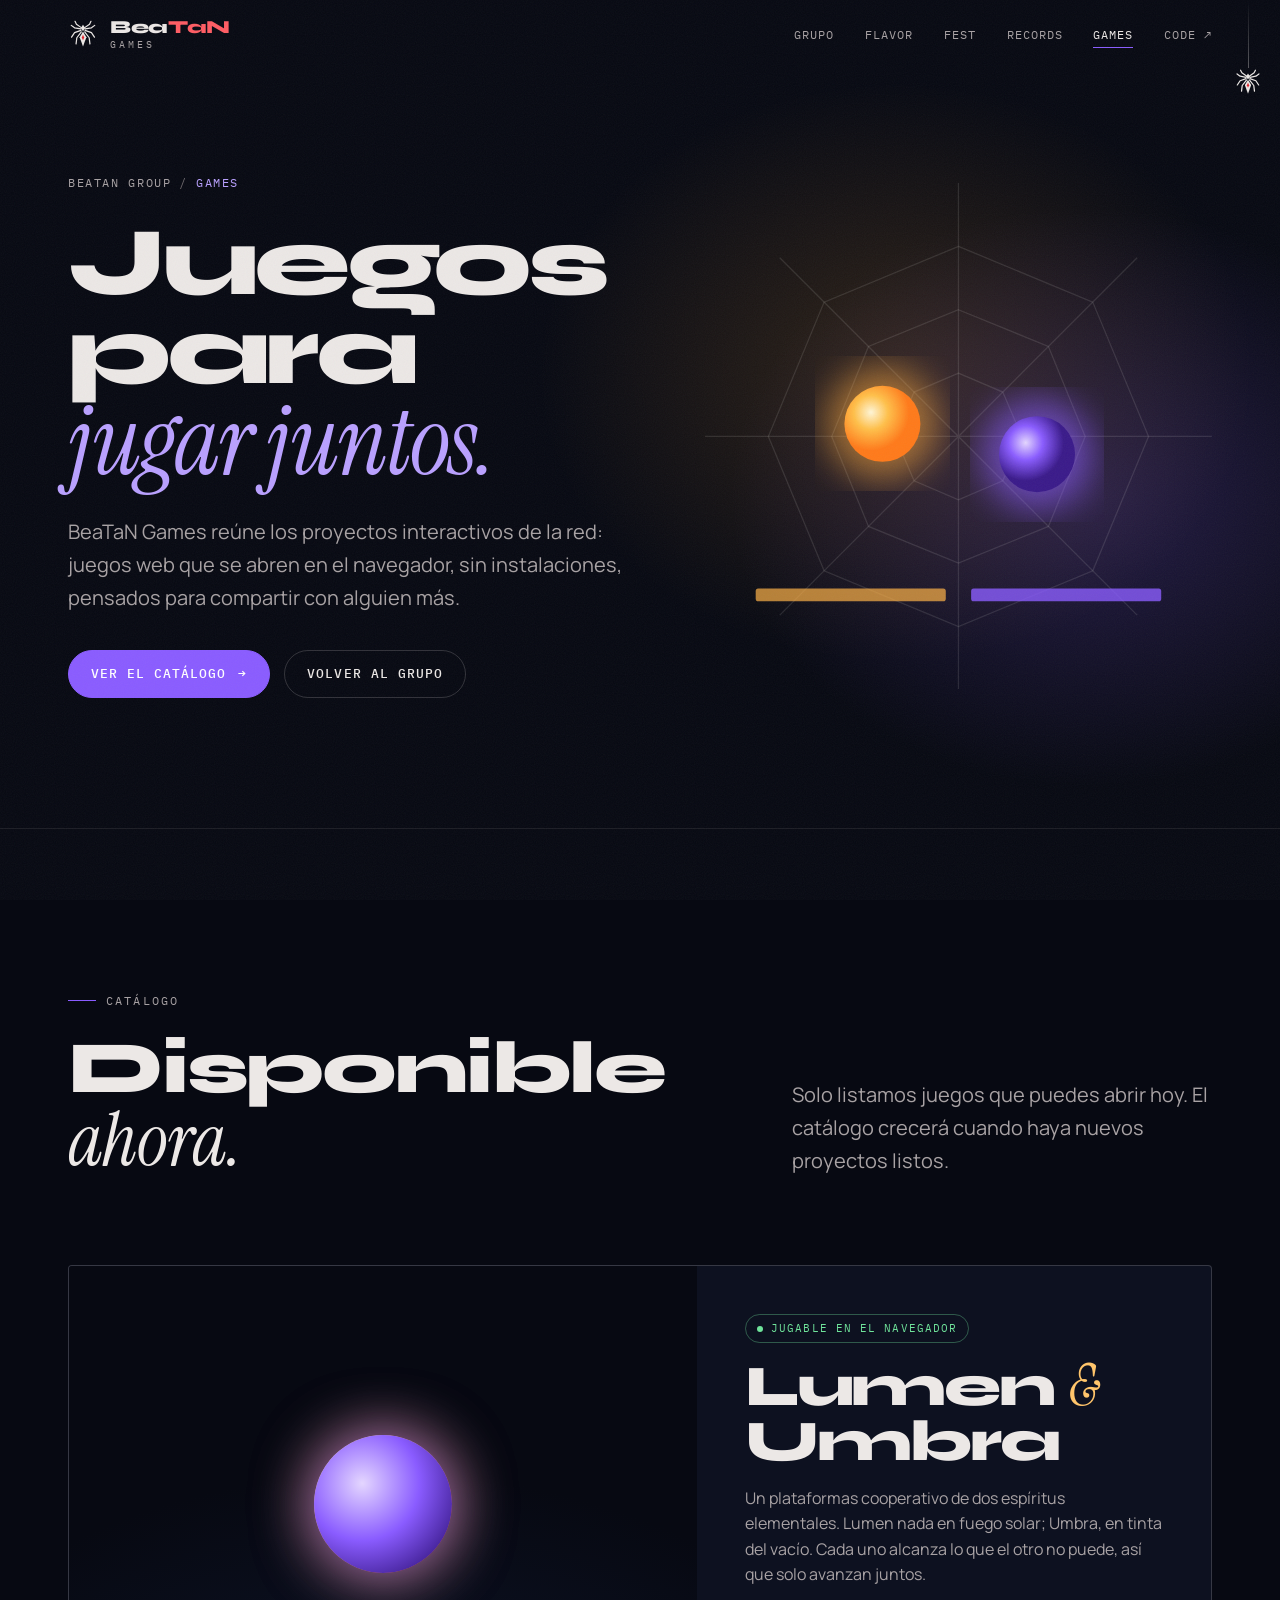
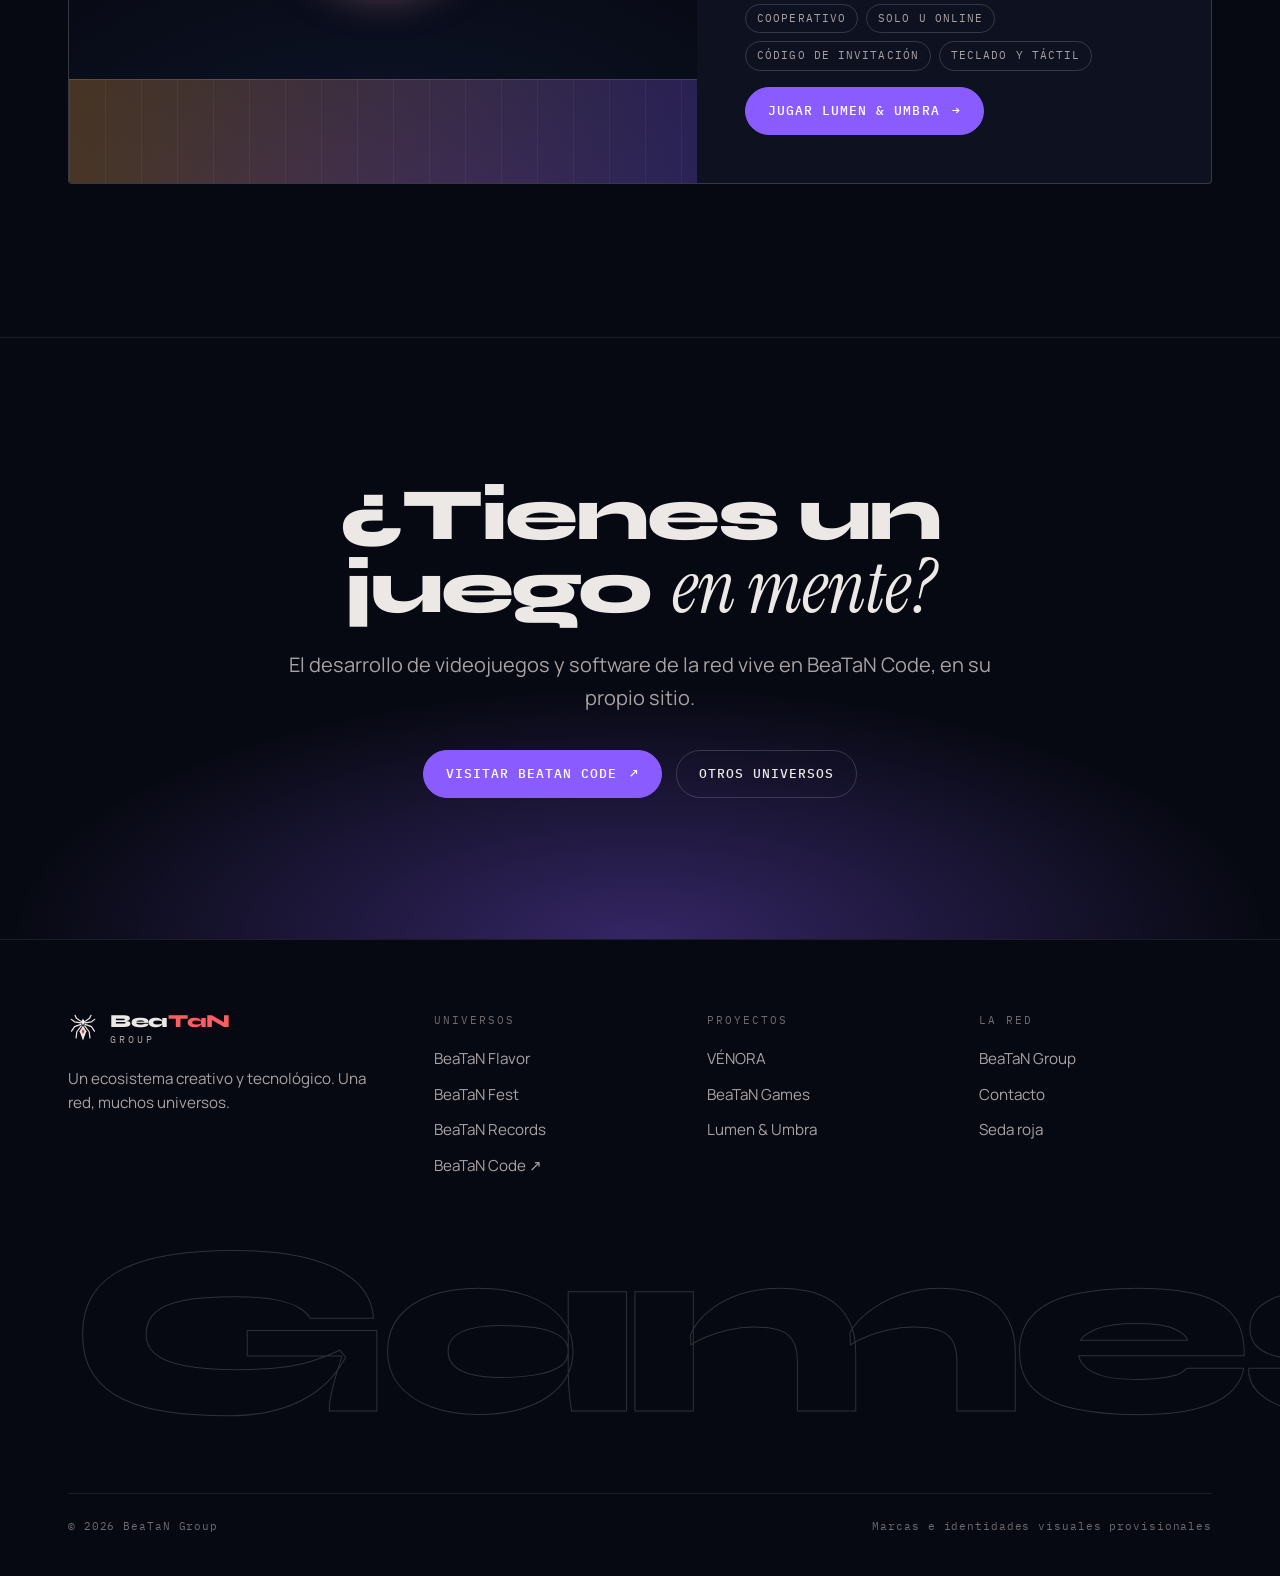
==== games/index.html @ 29fdc0ca "Feature - Landings pages" ====
<!doctype html>
<html lang="es">
<head>
  <meta charset="utf-8" />
  <meta name="viewport" content="width=device-width, initial-scale=1, viewport-fit=cover" />
  <title>BeaTaN Games — Juegos para jugar juntos</title>
  <meta name="description" content="Proyectos interactivos de la red BeaTaN. Juega Lumen &amp; Umbra, un plataformas cooperativo en el navegador, solo u online." />
  <meta name="theme-color" content="#07060a" />
  <meta name="color-scheme" content="dark" />
  <link rel="canonical" href="https://beatan.com.co/games/" />

  <meta property="og:type" content="website" />
  <meta property="og:site_name" content="BeaTaN Group" />
  <meta property="og:locale" content="es_CO" />
  <meta property="og:title" content="BeaTaN Games — Juegos para jugar juntos" />
  <meta property="og:description" content="Juegos web de la red BeaTaN: Lumen &amp; Umbra." />
  <meta property="og:url" content="https://beatan.com.co/games/" />
  <meta name="twitter:card" content="summary" />

  <link rel="icon" href="../assets/svg/favicon.svg" type="image/svg+xml" />
  <link rel="preconnect" href="https://fonts.googleapis.com" />
  <link rel="preconnect" href="https://fonts.gstatic.com" crossorigin />
  <link rel="stylesheet" href="https://fonts.googleapis.com/css2?family=IBM+Plex+Mono:wght@400;500&family=Instrument+Serif:ital@0;1&family=Manrope:wght@400;500;600&family=Syne:wght@700;800&display=swap" />
  <link rel="stylesheet" href="../assets/css/beatan.css" />
  <link rel="stylesheet" href="../assets/css/brand.css" />
  <script defer src="../assets/js/beatan.js"></script>
</head>
<body class="bt-grain" data-brand="games">
  <a class="bt-skip" href="#contenido">Saltar al contenido</a>

  <header class="bt-header">
    <div class="bt-wrap bt-header__inner">
      <a class="bt-brand" href="../" aria-label="BeaTaN Group, inicio">
        <svg class="bt-brand__mark" viewBox="0 0 32 32" aria-hidden="true" focusable="false"><g fill="none" stroke="currentColor" stroke-width="1.3" stroke-linecap="round" stroke-linejoin="round"><path d="M14.2 9.2 9 5.5 7.5 2.5M13.8 10.6 7 9.4 3.5 6.8M13.8 12.2 7 14.6 3.8 19.4M14.2 13.8 9.4 20 8.6 26.5M17.8 9.2 23 5.5 24.5 2.5M18.2 10.6 25 9.4 28.5 6.8M18.2 12.2 25 14.6 28.2 19.4M17.8 13.8 22.6 20 23.4 26.5"/></g><path fill="currentColor" d="M16 6.2 18.3 9.6 16 13 13.7 9.6Z"/><path fill="currentColor" d="M16 13.4 19.6 19.4 16 29.4 12.4 19.4Z"/><path fill="#e3262f" d="M16 16.8 17.3 19.6 16 22.6 14.7 19.6Z"/></svg>
        <span class="bt-brand__word">Bea<b>TaN</b><span class="bt-brand__sub">GAMES</span></span>
      </a>
      <nav class="bt-nav" aria-label="Principal">
        <button class="bt-nav__toggle" type="button" aria-expanded="false" aria-controls="bt-menu">
          <span class="bt-nav__toggle-lines" aria-hidden="true"><span></span><span></span></span>
          Menú
        </button>
        <ul class="bt-nav__list" id="bt-menu">
          <li><a class="bt-nav__link" href="../">Grupo</a></li>
          <li><a class="bt-nav__link" href="../flavor/">Flavor</a></li>
          <li><a class="bt-nav__link" href="../fest/">Fest</a></li>
          <li><a class="bt-nav__link" href="../records/">Records</a></li>
          <li><a class="bt-nav__link" href="../games/" aria-current="page">Games</a></li>
          <li><a class="bt-nav__link" href="https://beatancode.com/master/index.html" target="_blank" rel="noopener noreferrer">Code ↗<span class="bt-sr-only"> (se abre en una pestaña nueva)</span></a></li>
        </ul>
      </nav>
    </div>
  </header>

  <div class="bt-dangler">
    <div class="bt-dangler__thread"></div>
    <button class="bt-dangler__spider" type="button" aria-label="Una pequeña araña cuelga de su hilo. Tócala.">
      <svg viewBox="0 0 32 32" aria-hidden="true" focusable="false"><g fill="none" stroke="currentColor" stroke-width="1.4" stroke-linecap="round" stroke-linejoin="round"><path d="M14.2 9.2 9 5.5 7.5 2.5M13.8 10.6 7 9.4 3.5 6.8M13.8 12.2 7 14.6 3.8 19.4M14.2 13.8 9.4 20 8.6 26.5M17.8 9.2 23 5.5 24.5 2.5M18.2 10.6 25 9.4 28.5 6.8M18.2 12.2 25 14.6 28.2 19.4M17.8 13.8 22.6 20 23.4 26.5"/></g><path fill="currentColor" d="M16 6.2 18.3 9.6 16 13 13.7 9.6Z"/><path fill="currentColor" d="M16 13.4 19.6 19.4 16 29.4 12.4 19.4Z"/><path fill="#e3262f" d="M16 16.8 17.3 19.6 16 22.6 14.7 19.6Z"/></svg>
    </button>
  </div>

  <main id="contenido">
    <section class="bt-sub-hero bt-games-hero" aria-labelledby="hero-title">
      <div class="bt-wrap bt-sub-hero__grid">
        <div>
          <ol class="bt-crumbs" aria-label="Ruta">
            <li><a href="../">BeaTaN Group</a></li>
            <li><span aria-current="page">Games</span></li>
          </ol>
          <h1 class="bt-sub-hero__title" id="hero-title">Juegos para <em>jugar juntos.</em></h1>
          <p class="bt-lead">
            BeaTaN Games reúne los proyectos interactivos de la red: juegos web que se abren en el navegador,
            sin instalaciones, pensados para compartir con alguien más.
          </p>
          <div class="bt-sub-hero__actions">
            <a class="bt-btn bt-btn--solid" href="#catalogo">Ver el catálogo <span class="bt-btn__arrow" aria-hidden="true">→</span></a>
            <a class="bt-btn" href="../">Volver al grupo</a>
          </div>
        </div>
        <div class="bt-sub-hero__art">
          <svg class="bt-pixelweb" viewBox="0 0 400 400" role="img" aria-label="Dos espíritus, uno dorado y otro violeta, sobre una red">
            <defs>
              <radialGradient id="gl" cx=".35" cy=".35"><stop offset="0" stop-color="#fff6d6"/><stop offset=".45" stop-color="#ffc04a"/><stop offset="1" stop-color="#ff7a1a"/></radialGradient>
              <radialGradient id="gu" cx=".35" cy=".35"><stop offset="0" stop-color="#e4d6ff"/><stop offset=".45" stop-color="#8a5cff"/><stop offset="1" stop-color="#3a1a8a"/></radialGradient>
              <filter id="blur"><feGaussianBlur stdDeviation="14"/></filter>
            </defs>
            <g fill="none" stroke="rgba(236,232,230,.12)" stroke-width="1">
              <path d="M200 200 200 0M200 200 341 59M200 200 400 200M200 200 341 341M200 200 200 400M200 200 59 341M200 200 0 200M200 200 59 59"/>
              <polygon points="200,150 235,165 250,200 235,235 200,250 165,235 150,200 165,165"/>
              <polygon points="200,100 271,129 300,200 271,271 200,300 129,271 100,200 129,129"/>
              <polygon points="200,50 306,94 350,200 306,306 200,350 94,306 50,200 94,94"/>
            </g>
            <circle class="lumen" cx="140" cy="190" r="44" fill="#ffaa3c" opacity=".55" filter="url(#blur)"/>
            <circle class="umbra" cx="262" cy="214" r="44" fill="#8a5cff" opacity=".6" filter="url(#blur)"/>
            <circle class="lumen" cx="140" cy="190" r="30" fill="url(#gl)"/>
            <circle class="umbra" cx="262" cy="214" r="30" fill="url(#gu)"/>
            <rect x="40" y="320" width="150" height="10" rx="2" fill="#ffb347" opacity=".7"/>
            <rect x="210" y="320" width="150" height="10" rx="2" fill="#8a5cff" opacity=".8"/>
          </svg>
        </div>
      </div>
    </section>

    <section class="bt-section bt-divider" id="catalogo" aria-labelledby="catalogo-title">
      <div class="bt-wrap">
        <div class="bt-sec-head">
          <div>
            <p class="bt-eyebrow bt-reveal">Catálogo</p>
            <h2 class="bt-h2 bt-reveal" id="catalogo-title">Disponible<br /><em>ahora.</em></h2>
          </div>
          <p class="bt-lead bt-reveal">Solo listamos juegos que puedes abrir hoy. El catálogo crecerá cuando haya nuevos proyectos listos.</p>
        </div>

        <article class="bt-game bt-reveal" aria-labelledby="lumen-title">
          <div class="bt-game__art" aria-hidden="true">
            <span class="bt-game__orb bt-game__orb--lumen"></span>
            <span class="bt-game__orb bt-game__orb--umbra"></span>
            <span class="bt-game__ground"></span>
          </div>
          <div class="bt-game__body">
            <span class="bt-chip bt-chip--live">Jugable en el navegador</span>
            <h3 class="bt-game__title" id="lumen-title">Lumen <em>&amp;</em> Umbra</h3>
            <p class="bt-game__desc">
              Un plataformas cooperativo de dos espíritus elementales. Lumen nada en fuego solar; Umbra, en tinta del vacío.
              Cada uno alcanza lo que el otro no puede, así que solo avanzan juntos.
            </p>
            <ul class="bt-game__tags" role="list">
              <li>Cooperativo</li>
              <li>Solo u online</li>
              <li>Código de invitación</li>
              <li>Teclado y táctil</li>
            </ul>
            <div><a class="bt-btn bt-btn--solid" href="fireandwater/">Jugar Lumen &amp; Umbra <span class="bt-btn__arrow" aria-hidden="true">→</span></a></div>
          </div>
        </article>
      </div>
    </section>

    <section class="bt-cta-band" aria-labelledby="cta-title">
      <div class="bt-wrap">
        <h2 class="bt-h2 bt-reveal" id="cta-title">¿Tienes un juego <em>en mente?</em></h2>
        <p class="bt-lead bt-reveal">El desarrollo de videojuegos y software de la red vive en BeaTaN Code, en su propio sitio.</p>
        <div class="bt-cta-band__actions bt-reveal">
          <a class="bt-btn bt-btn--solid" href="https://beatancode.com/master/index.html" target="_blank" rel="noopener noreferrer">Visitar BeaTaN Code <span class="bt-btn__arrow bt-btn__arrow--ne" aria-hidden="true">↗</span><span class="bt-sr-only"> (se abre en una pestaña nueva)</span></a>
          <a class="bt-btn" href="../#universos">Otros universos</a>
        </div>
      </div>
    </section>
  </main>

  <footer class="bt-footer">
    <div class="bt-wrap">
      <div class="bt-footer__grid">
        <div>
          <a class="bt-brand" href="../" aria-label="BeaTaN Group, inicio">
            <svg class="bt-brand__mark" viewBox="0 0 32 32" aria-hidden="true" focusable="false"><g fill="none" stroke="currentColor" stroke-width="1.3" stroke-linecap="round" stroke-linejoin="round"><path d="M14.2 9.2 9 5.5 7.5 2.5M13.8 10.6 7 9.4 3.5 6.8M13.8 12.2 7 14.6 3.8 19.4M14.2 13.8 9.4 20 8.6 26.5M17.8 9.2 23 5.5 24.5 2.5M18.2 10.6 25 9.4 28.5 6.8M18.2 12.2 25 14.6 28.2 19.4M17.8 13.8 22.6 20 23.4 26.5"/></g><path fill="currentColor" d="M16 6.2 18.3 9.6 16 13 13.7 9.6Z"/><path fill="currentColor" d="M16 13.4 19.6 19.4 16 29.4 12.4 19.4Z"/><path fill="#e3262f" d="M16 16.8 17.3 19.6 16 22.6 14.7 19.6Z"/></svg>
            <span class="bt-brand__word">Bea<b>TaN</b><span class="bt-brand__sub">GROUP</span></span>
          </a>
          <p class="bt-footer__note">Un ecosistema creativo y tecnológico. Una red, muchos universos.</p>
        </div>
        <div>
          <p class="bt-footer__title">Universos</p>
          <ul class="bt-footer__list">
            <li><a href="../flavor/">BeaTaN Flavor</a></li>
            <li><a href="../fest/">BeaTaN Fest</a></li>
            <li><a href="../records/">BeaTaN Records</a></li>
            <li><a href="https://beatancode.com/master/index.html" target="_blank" rel="noopener noreferrer">BeaTaN Code ↗<span class="bt-sr-only"> (se abre en una pestaña nueva)</span></a></li>
          </ul>
        </div>
        <div>
          <p class="bt-footer__title">Proyectos</p>
          <ul class="bt-footer__list">
            <li><a href="../records/venora/">VÉNORA</a></li>
            <li><a href="../games/">BeaTaN Games</a></li>
            <li><a href="../games/fireandwater/">Lumen &amp; Umbra</a></li>
          </ul>
        </div>
        <div>
          <p class="bt-footer__title">La red</p>
          <ul class="bt-footer__list">
            <li><a href="../">BeaTaN Group</a></li>
            <li><a href="../#contacto">Contacto</a></li>
            <li><button class="bt-silk-btn" type="button" data-bt-silk-toggle aria-pressed="false">Seda roja</button></li>
          </ul>
        </div>
      </div>
      <p class="bt-footer__giant" aria-hidden="true">Games</p>
      <div class="bt-footer__bottom">
        <span>© <span data-bt-year>2026</span> BeaTaN Group</span>
        <span>Marcas e identidades visuales provisionales</span>
      </div>
    </div>
  </footer>
</body>
</html>
---- assets/css/beatan.css ----
/* ==========================================================================
   BeaTaN Group — sistema de diseño compartido
   Solo lo usan las landings nuevas (raíz, /flavor, /fest, /records, /games).
   Vénora y Lumen & Umbra NO cargan este archivo.
   Todas las clases propias llevan prefijo `bt-`.
   ========================================================================== */

:root {
  color-scheme: dark;

  /* Paleta base */
  --bt-ink: #07060a;
  --bt-ink-2: #0d0c11;
  --bt-graphite: #141318;
  --bt-graphite-2: #1d1c22;
  --bt-line: rgba(236, 232, 230, 0.09);
  --bt-line-strong: rgba(236, 232, 230, 0.18);
  --bt-text: #ece8e6;
  --bt-muted: #a8a2a4;
  --bt-faint: #6f6a6d;
  --bt-red: #e3262f;
  --bt-red-deep: #7d0c14;
  --bt-red-text: #ff5c63; /* rojo apto para texto sobre negro (≥ 4.5:1) */

  /* Acento por marca (las páginas lo sobrescriben) */
  --bt-accent: var(--bt-red);
  --bt-accent-text: var(--bt-red-text);
  --bt-accent-glow: rgba(227, 38, 47, 0.35);

  /* Tipografía */
  --bt-display: "Syne", "Arial Black", system-ui, sans-serif;
  --bt-serif: "Instrument Serif", Georgia, "Times New Roman", serif;
  --bt-sans: "Manrope", system-ui, -apple-system, "Segoe UI", sans-serif;
  --bt-mono: "IBM Plex Mono", ui-monospace, "Cascadia Mono", Consolas, monospace;

  /* Ritmo */
  --bt-gutter: clamp(16px, 4vw, 48px);
  --bt-max: 1240px;
  --bt-radius: 4px;
  --bt-ease: cubic-bezier(0.22, 1, 0.36, 1);
  --bt-header-h: 68px;
}

/* --------------------------------------------------------------------------
   Reset mínimo
   -------------------------------------------------------------------------- */
*,
*::before,
*::after { box-sizing: border-box; }

html {
  -webkit-text-size-adjust: 100%;
  text-size-adjust: 100%;
  scroll-behavior: smooth;
  scroll-padding-top: calc(var(--bt-header-h) + 16px);
}

body {
  margin: 0;
  min-height: 100vh;
  background: var(--bt-ink);
  color: var(--bt-text);
  font-family: var(--bt-sans);
  font-size: 1rem;
  line-height: 1.6;
  -webkit-font-smoothing: antialiased;
  overflow-x: hidden;
}

img, svg, canvas, video { display: block; max-width: 100%; }
img { height: auto; }
a { color: inherit; }
button { font: inherit; color: inherit; }
h1, h2, h3, h4, p, ul, ol, figure, blockquote { margin: 0; }
ul[role="list"], ol[role="list"] { list-style: none; padding: 0; }

::selection { background: var(--bt-accent); color: #fff; }

/* Foco visible y consistente */
:focus-visible {
  outline: 2px solid var(--bt-accent-text);
  outline-offset: 3px;
  border-radius: 2px;
}

.bt-sr-only {
  position: absolute !important;
  width: 1px; height: 1px;
  padding: 0; margin: -1px;
  overflow: hidden; clip: rect(0 0 0 0);
  white-space: nowrap; border: 0;
}

.bt-skip {
  position: fixed;
  top: 12px; left: 12px;
  z-index: 100;
  padding: 10px 16px;
  background: var(--bt-text);
  color: var(--bt-ink);
  font-weight: 600;
  text-decoration: none;
  transform: translateY(-160%);
  transition: transform 0.2s var(--bt-ease);
}
.bt-skip:focus { transform: none; }

/* Grano fotográfico muy sutil sobre todo el documento */
.bt-grain::after {
  content: "";
  position: fixed;
  inset: 0;
  pointer-events: none;
  z-index: 90;
  opacity: 0.05;
  background-image: url("data:image/svg+xml,%3Csvg xmlns='http://www.w3.org/2000/svg' width='160' height='160'%3E%3Cfilter id='n'%3E%3CfeTurbulence type='fractalNoise' baseFrequency='.9' numOctaves='2' stitchTiles='stitch'/%3E%3C/filter%3E%3Crect width='100%25' height='100%25' filter='url(%23n)'/%3E%3C/svg%3E");
}

/* --------------------------------------------------------------------------
   Layout
   -------------------------------------------------------------------------- */
.bt-wrap {
  width: 100%;
  max-width: var(--bt-max);
  margin-inline: auto;
  padding-inline: var(--bt-gutter);
}

.bt-section {
  position: relative;
  padding-block: clamp(80px, 12vw, 160px);
}

.bt-eyebrow {
  display: inline-flex;
  align-items: center;
  gap: 10px;
  font-family: var(--bt-mono);
  font-size: 0.75rem;
  letter-spacing: 0.18em;
  text-transform: uppercase;
  color: var(--bt-muted);
}
.bt-eyebrow::before {
  content: "";
  width: 28px;
  height: 1px;
  background: var(--bt-accent);
}

.bt-h2 {
  font-family: var(--bt-display);
  font-weight: 800;
  font-size: clamp(2.2rem, 6vw, 4.6rem);
  line-height: 0.98;
  letter-spacing: -0.03em;
  text-wrap: balance;
}
.bt-h2 em,
.bt-serif {
  font-family: var(--bt-serif);
  font-style: italic;
  font-weight: 400;
  letter-spacing: -0.01em;
}

.bt-lead {
  font-size: clamp(1.05rem, 1.6vw, 1.25rem);
  line-height: 1.65;
  color: var(--bt-muted);
  max-width: 60ch;
  text-wrap: pretty;
}

/* --------------------------------------------------------------------------
   Cabecera
   -------------------------------------------------------------------------- */
.bt-header {
  position: fixed;
  inset: 0 0 auto;
  z-index: 50;
  height: var(--bt-header-h);
  display: flex;
  align-items: center;
  transition: background-color 0.3s, border-color 0.3s, backdrop-filter 0.3s;
  border-bottom: 1px solid transparent;
}
.bt-header.is-scrolled {
  background: rgba(7, 6, 10, 0.78);
  -webkit-backdrop-filter: blur(14px) saturate(140%);
  backdrop-filter: blur(14px) saturate(140%);
  border-bottom-color: var(--bt-line);
}
.bt-header__inner {
  display: flex;
  align-items: center;
  justify-content: space-between;
  gap: 24px;
}

.bt-brand {
  display: inline-flex;
  align-items: center;
  gap: 12px;
  text-decoration: none;
  flex-shrink: 0;
}
.bt-brand__mark {
  width: 30px;
  height: 30px;
  color: var(--bt-text);
  transition: transform 0.6s var(--bt-ease);
}
.bt-brand:hover .bt-brand__mark { transform: translateY(2px) rotate(-6deg); }
.bt-brand__word {
  font-family: var(--bt-display);
  font-weight: 800;
  font-size: 1.15rem;
  letter-spacing: -0.02em;
  line-height: 1;
}
.bt-brand__word b { color: var(--bt-red-text); font-weight: 800; }
.bt-brand__sub {
  display: block;
  font-family: var(--bt-mono);
  font-weight: 400;
  font-size: 0.6rem;
  letter-spacing: 0.32em;
  color: var(--bt-muted);
  margin-top: 4px;
}

.bt-nav__list {
  display: flex;
  align-items: center;
  gap: clamp(14px, 2.4vw, 32px);
  list-style: none;
  margin: 0;
  padding: 0;
}
.bt-nav__link {
  position: relative;
  font-family: var(--bt-mono);
  font-size: 0.78rem;
  letter-spacing: 0.08em;
  text-transform: uppercase;
  text-decoration: none;
  color: var(--bt-muted);
  padding-block: 8px;
  transition: color 0.2s;
}
.bt-nav__link::after {
  content: "";
  position: absolute;
  left: 0; right: 0; bottom: 2px;
  height: 1px;
  background: var(--bt-accent);
  transform: scaleX(0);
  transform-origin: right;
  transition: transform 0.35s var(--bt-ease);
}
.bt-nav__link:hover,
.bt-nav__link[aria-current="page"] { color: var(--bt-text); }
.bt-nav__link:hover::after,
.bt-nav__link[aria-current="page"]::after { transform: scaleX(1); transform-origin: left; }

.bt-nav__toggle {
  display: none;
  align-items: center;
  gap: 10px;
  background: none;
  border: 1px solid var(--bt-line-strong);
  border-radius: 999px;
  padding: 8px 14px;
  font-family: var(--bt-mono);
  font-size: 0.72rem;
  letter-spacing: 0.12em;
  text-transform: uppercase;
  cursor: pointer;
}
.bt-nav__toggle-lines { display: grid; gap: 4px; width: 14px; }
.bt-nav__toggle-lines span { height: 1px; background: currentColor; transition: transform 0.3s var(--bt-ease); }
.bt-nav__toggle[aria-expanded="true"] .bt-nav__toggle-lines span:first-child { transform: translateY(2.5px) rotate(45deg); }
.bt-nav__toggle[aria-expanded="true"] .bt-nav__toggle-lines span:last-child { transform: translateY(-2.5px) rotate(-45deg); }

@media (max-width: 860px) {
  .bt-nav__toggle { display: inline-flex; }
  .bt-nav__list {
    position: fixed;
    inset: var(--bt-header-h) 0 auto;
    flex-direction: column;
    align-items: stretch;
    gap: 0;
    padding: 8px var(--bt-gutter) 28px;
    background: rgba(7, 6, 10, 0.97);
    border-bottom: 1px solid var(--bt-line);
    visibility: hidden;
    opacity: 0;
    transform: translateY(-8px);
    transition: opacity 0.25s, transform 0.25s var(--bt-ease), visibility 0s 0.25s;
  }
  .bt-nav.is-open .bt-nav__list {
    visibility: visible;
    opacity: 1;
    transform: none;
    transition: opacity 0.25s, transform 0.25s var(--bt-ease);
  }
  .bt-nav__link {
    display: block;
    padding-block: 16px;
    font-size: 0.9rem;
    border-bottom: 1px solid var(--bt-line);
  }
  .bt-nav__link::after { display: none; }
}

/* --------------------------------------------------------------------------
   Botones y chips
   -------------------------------------------------------------------------- */
.bt-btn {
  --_bg: transparent;
  --_fg: var(--bt-text);
  --_bd: var(--bt-line-strong);
  position: relative;
  display: inline-flex;
  align-items: center;
  justify-content: center;
  gap: 12px;
  min-height: 48px;
  padding: 12px 22px;
  border: 1px solid var(--_bd);
  border-radius: 999px;
  background: var(--_bg);
  color: var(--_fg);
  font-family: var(--bt-mono);
  font-size: 0.8rem;
  font-weight: 500;
  letter-spacing: 0.08em;
  text-transform: uppercase;
  text-decoration: none;
  cursor: pointer;
  overflow: hidden;
  isolation: isolate;
  transition: color 0.3s, border-color 0.3s, transform 0.3s var(--bt-ease);
}
.bt-btn::before {
  content: "";
  position: absolute;
  inset: 0;
  z-index: -1;
  background: var(--bt-accent);
  transform: translateY(101%);
  transition: transform 0.45s var(--bt-ease);
}
.bt-btn:hover { border-color: var(--bt-accent); color: #fff; }
.bt-btn:hover::before { transform: none; }
.bt-btn--solid { --_bg: var(--bt-accent); --_fg: #fff; --_bd: var(--bt-accent); }
.bt-btn--solid::before { background: var(--bt-text); }
.bt-btn--solid:hover { color: var(--bt-ink); border-color: var(--bt-text); }
.bt-btn__arrow { transition: transform 0.35s var(--bt-ease); }
.bt-btn:hover .bt-btn__arrow { transform: translateX(4px); }
.bt-btn:hover .bt-btn__arrow--ne { transform: translate(3px, -3px); }

.bt-link {
  display: inline-flex;
  align-items: center;
  gap: 8px;
  font-family: var(--bt-mono);
  font-size: 0.8rem;
  letter-spacing: 0.08em;
  text-transform: uppercase;
  text-decoration: none;
  color: var(--bt-text);
  background: linear-gradient(var(--bt-accent), var(--bt-accent)) 0 100% / 100% 1px no-repeat;
  padding-bottom: 4px;
  transition: background-size 0.35s var(--bt-ease), color 0.2s;
}
.bt-link:hover { color: var(--bt-accent-text); }

.bt-chip {
  display: inline-flex;
  align-items: center;
  gap: 8px;
  padding: 5px 11px;
  border: 1px solid var(--bt-line-strong);
  border-radius: 999px;
  font-family: var(--bt-mono);
  font-size: 0.68rem;
  letter-spacing: 0.1em;
  text-transform: uppercase;
  color: var(--bt-muted);
  white-space: nowrap;
}
.bt-chip::before {
  content: "";
  width: 6px; height: 6px;
  border-radius: 50%;
  background: currentColor;
}
.bt-chip--live { color: #6fe39a; border-color: rgba(111, 227, 154, 0.35); }
.bt-chip--dev { color: #f2c46b; border-color: rgba(242, 196, 107, 0.35); }
.bt-chip--ext { color: #8fd3ff; border-color: rgba(143, 211, 255, 0.35); }

/* --------------------------------------------------------------------------
   Pie de página
   -------------------------------------------------------------------------- */
.bt-footer {
  position: relative;
  border-top: 1px solid var(--bt-line);
  padding-block: 72px 40px;
  background: var(--bt-ink);
  overflow: hidden;
}
.bt-footer__grid {
  display: grid;
  grid-template-columns: 1.4fr repeat(3, 1fr);
  gap: 40px;
}
.bt-footer__title {
  font-family: var(--bt-mono);
  font-size: 0.7rem;
  letter-spacing: 0.18em;
  text-transform: uppercase;
  color: var(--bt-faint);
  margin-bottom: 16px;
}
.bt-footer__list { list-style: none; margin: 0; padding: 0; display: grid; gap: 10px; }
.bt-footer__list a {
  color: var(--bt-muted);
  text-decoration: none;
  font-size: 0.95rem;
  transition: color 0.2s;
}
.bt-footer__list a:hover { color: var(--bt-text); }
.bt-silk-btn {
  padding: 0;
  background: none;
  border: 0;
  color: var(--bt-muted);
  font-size: 0.95rem;
  cursor: pointer;
  transition: color 0.2s;
}
.bt-silk-btn:hover { color: var(--bt-text); }
.bt-silk-btn[aria-pressed="true"] { color: var(--bt-red-text); }
.bt-silk-btn[aria-pressed="true"]::after { content: " · activa"; }
.bt-footer__note { color: var(--bt-muted); font-size: 0.95rem; max-width: 34ch; margin-top: 16px; }
.bt-footer__bottom {
  margin-top: 64px;
  padding-top: 24px;
  border-top: 1px solid var(--bt-line);
  display: flex;
  flex-wrap: wrap;
  justify-content: space-between;
  gap: 16px;
  font-family: var(--bt-mono);
  font-size: 0.7rem;
  letter-spacing: 0.08em;
  color: var(--bt-faint);
}
.bt-footer__giant {
  font-family: var(--bt-display);
  font-weight: 800;
  font-size: clamp(4rem, 19vw, 17rem);
  line-height: 0.8;
  letter-spacing: -0.06em;
  color: transparent;
  -webkit-text-stroke: 1px var(--bt-line-strong);
  margin-top: 56px;
  user-select: none;
  white-space: nowrap;
}

@media (max-width: 860px) {
  .bt-footer__grid { grid-template-columns: 1fr 1fr; }
  .bt-footer__grid > :first-child { grid-column: 1 / -1; }
}

/* --------------------------------------------------------------------------
   Revelado al hacer scroll (solo si JS lo activa)
   -------------------------------------------------------------------------- */
.bt-js .bt-reveal {
  opacity: 0;
  transform: translateY(28px);
  transition: opacity 0.9s var(--bt-ease), transform 0.9s var(--bt-ease);
  transition-delay: var(--bt-delay, 0s);
}
.bt-js .bt-reveal.is-in { opacity: 1; transform: none; }

/* --------------------------------------------------------------------------
   Easter egg: araña colgando de su hilo (ver docs/easter-eggs.md)
   -------------------------------------------------------------------------- */
.bt-dangler {
  position: fixed;
  top: 0;
  right: clamp(10px, 1.4vw, 24px);
  z-index: 40;
  width: 28px;
  display: flex;
  flex-direction: column;
  align-items: center;
  pointer-events: none;
}
.bt-dangler__thread {
  width: 1px;
  height: calc(var(--bt-header-h) + var(--bt-drop, 0px));
  background: linear-gradient(to bottom, transparent, rgba(236, 232, 230, 0.35));
  transition: height 0.5s var(--bt-ease);
}
.bt-dangler__spider {
  pointer-events: auto;
  width: 28px;
  height: 28px;
  padding: 0;
  border: 0;
  background: none;
  color: var(--bt-text);
  cursor: pointer;
  transform-origin: 50% -40px;
  animation: bt-sway 5s ease-in-out infinite;
}
.bt-dangler__spider svg { width: 100%; height: 100%; }
.bt-dangler.is-climbing .bt-dangler__thread { height: 0; transition-duration: 0.9s; }
.bt-dangler.is-climbing .bt-dangler__spider { opacity: 0; transition: opacity 0.3s 0.7s; }
@keyframes bt-sway {
  0%, 100% { transform: rotate(-4deg); }
  50% { transform: rotate(4deg); }
}
@media (max-width: 600px) { .bt-dangler { display: none; } }

/* Toast discreto para los descubrimientos */
.bt-toast {
  position: fixed;
  left: 50%;
  bottom: 24px;
  z-index: 95;
  max-width: calc(100vw - 32px);
  padding: 12px 18px;
  border: 1px solid var(--bt-line-strong);
  border-radius: 999px;
  background: rgba(13, 12, 17, 0.92);
  -webkit-backdrop-filter: blur(10px);
  backdrop-filter: blur(10px);
  font-family: var(--bt-mono);
  font-size: 0.75rem;
  letter-spacing: 0.06em;
  color: var(--bt-text);
  transform: translate(-50%, 20px);
  opacity: 0;
  pointer-events: none;
  transition: opacity 0.35s, transform 0.35s var(--bt-ease);
}
.bt-toast.is-on { opacity: 1; transform: translate(-50%, 0); }

/* Modo «Seda roja» (easter egg por teclado) */
.bt-silk {
  --bt-line: rgba(255, 92, 99, 0.16);
  --bt-line-strong: rgba(255, 92, 99, 0.32);
}
.bt-silk body { background: radial-gradient(1200px 800px at 50% -10%, rgba(125, 12, 20, 0.45), transparent 70%), var(--bt-ink); }

/* --------------------------------------------------------------------------
   Movimiento reducido: todo queda estático y legible
   -------------------------------------------------------------------------- */
@media (prefers-reduced-motion: reduce) {
  html { scroll-behavior: auto; }
  *,
  *::before,
  *::after {
    animation-duration: 0.001ms !important;
    animation-iteration-count: 1 !important;
    transition-duration: 0.001ms !important;
  }
  .bt-js .bt-reveal { opacity: 1; transform: none; }
}
---- assets/css/brand.css ----
/* ==========================================================================
   BeaTaN — páginas de marca (/flavor, /fest, /records, /games)
   Base común + dirección de arte por marca vía body[data-brand].
   ========================================================================== */

/* --------------------------------------------------------------------------
   Temas de marca: emparentados con el grupo, nunca idénticos
   -------------------------------------------------------------------------- */
[data-brand="flavor"] {
  --bt-ink: #0d0806;
  --bt-ink-2: #150d09;
  --bt-accent: #f0782f;
  --bt-accent-text: #ffa36b;
  --bt-accent-glow: rgba(240, 120, 47, 0.35);
}
[data-brand="fest"] {
  --bt-ink: #08050c;
  --bt-ink-2: #100a17;
  --bt-accent: #b02cf0;
  --bt-accent-text: #d98cff;
  --bt-accent-glow: rgba(176, 44, 240, 0.35);
}
[data-brand="records"] {
  --bt-ink: #080506;
  --bt-ink-2: #110a0b;
}
[data-brand="games"] {
  --bt-ink: #070912;
  --bt-ink-2: #0d1120;
  --bt-accent: #8a5cff;
  --bt-accent-text: #b9a0ff;
  --bt-accent-glow: rgba(138, 92, 255, 0.35);
}

/* --------------------------------------------------------------------------
   Hero de marca
   -------------------------------------------------------------------------- */
.bt-sub-hero {
  position: relative;
  min-height: 92vh;
  min-height: 92svh;
  display: flex;
  align-items: center;
  padding-top: calc(var(--bt-header-h) + 48px);
  padding-bottom: 72px;
  overflow: hidden;
  isolation: isolate;
}
.bt-sub-hero__grid {
  display: grid;
  grid-template-columns: 1.05fr 0.95fr;
  gap: clamp(32px, 6vw, 96px);
  align-items: center;
}
.bt-sub-hero__title {
  margin-top: 26px;
  font-family: var(--bt-display);
  font-weight: 800;
  font-size: clamp(2.9rem, 7.6vw, 6.4rem);
  line-height: 0.92;
  letter-spacing: -0.045em;
  text-wrap: balance;
}
.bt-sub-hero__title em {
  font-family: var(--bt-serif);
  font-style: italic;
  font-weight: 400;
  letter-spacing: -0.02em;
  color: var(--bt-accent-text);
}
.bt-sub-hero .bt-lead { margin-top: 28px; }
.bt-sub-hero__actions { display: flex; flex-wrap: wrap; gap: 14px; margin-top: 36px; }
.bt-sub-hero__art { position: relative; }

@media (max-width: 860px) {
  .bt-sub-hero { min-height: 0; }
  .bt-sub-hero__grid { grid-template-columns: 1fr; }
  .bt-sub-hero__art { order: -1; max-width: 460px; width: 100%; margin-inline: auto; }
}

.bt-crumbs {
  display: flex;
  flex-wrap: wrap;
  gap: 8px;
  list-style: none;
  margin: 0;
  padding: 0;
  font-family: var(--bt-mono);
  font-size: 0.72rem;
  letter-spacing: 0.14em;
  text-transform: uppercase;
  color: var(--bt-faint);
}
.bt-crumbs li + li::before { content: "/"; margin-right: 8px; color: var(--bt-faint); }
.bt-crumbs a { color: var(--bt-muted); text-decoration: none; }
.bt-crumbs a:hover { color: var(--bt-text); }
.bt-crumbs [aria-current] { color: var(--bt-accent-text); }

/* Aviso de estado honesto */
.bt-status {
  display: flex;
  gap: 14px;
  align-items: flex-start;
  margin-top: 32px;
  padding: 16px 18px;
  border: 1px solid var(--bt-line-strong);
  border-left: 2px solid var(--bt-accent);
  border-radius: var(--bt-radius);
  background: rgba(255, 255, 255, 0.02);
  font-size: 0.95rem;
  color: var(--bt-muted);
  max-width: 56ch;
}
.bt-status strong { color: var(--bt-text); font-weight: 600; }

/* Cabecera de sección reutilizable */
.bt-sec-head {
  display: grid;
  grid-template-columns: 1fr minmax(0, 420px);
  gap: 40px;
  align-items: end;
  margin-bottom: clamp(48px, 7vw, 88px);
}
.bt-sec-head .bt-h2 { margin-top: 22px; }
@media (max-width: 860px) { .bt-sec-head { grid-template-columns: 1fr; } }

.bt-divider { border-top: 1px solid var(--bt-line); }

/* Ficha de datos (dl) */
.bt-facts {
  display: grid;
  grid-template-columns: repeat(4, 1fr);
  margin: 0;
  border-top: 1px solid var(--bt-line);
}
.bt-facts > div { padding: 26px 24px 26px 0; }
.bt-facts > div + div { padding-left: 24px; border-left: 1px solid var(--bt-line); }
.bt-facts dt {
  font-family: var(--bt-mono);
  font-size: 0.7rem;
  letter-spacing: 0.16em;
  text-transform: uppercase;
  color: var(--bt-faint);
}
.bt-facts dd {
  margin: 12px 0 0;
  font-family: var(--bt-display);
  font-weight: 700;
  font-size: clamp(1.15rem, 2vw, 1.5rem);
  letter-spacing: -0.02em;
  line-height: 1.15;
}
.bt-facts dd small {
  display: block;
  margin-top: 6px;
  font-family: var(--bt-sans);
  font-weight: 400;
  font-size: 0.85rem;
  letter-spacing: 0;
  color: var(--bt-muted);
}
@media (max-width: 860px) {
  .bt-facts { grid-template-columns: 1fr 1fr; }
  .bt-facts > div,
  .bt-facts > div + div { padding: 22px 16px 22px 0; border-left: 0; border-bottom: 1px solid var(--bt-line); }
}

/* Banda final de llamada a la acción */
.bt-cta-band {
  position: relative;
  padding-block: clamp(80px, 11vw, 150px);
  border-top: 1px solid var(--bt-line);
  text-align: center;
  overflow: hidden;
}
.bt-cta-band::before {
  content: "";
  position: absolute;
  inset: auto -20% -60% -20%;
  height: 120%;
  background: radial-gradient(50% 50% at 50% 50%, var(--bt-accent-glow), transparent 70%);
  z-index: -1;
}
.bt-cta-band .bt-h2 { margin-inline: auto; max-width: 16ch; }
.bt-cta-band .bt-lead { margin: 24px auto 0; }
.bt-cta-band__actions { display: flex; flex-wrap: wrap; justify-content: center; gap: 14px; margin-top: 36px; }

/* Cinta en movimiento (se detiene con movimiento reducido) */
.bt-marquee {
  overflow: hidden;
  border-block: 1px solid var(--bt-line);
  padding-block: 18px;
  white-space: nowrap;
  user-select: none;
}
.bt-marquee__track {
  display: inline-flex;
  gap: 48px;
  padding-right: 48px;
  animation: bt-marquee 38s linear infinite;
  font-family: var(--bt-display);
  font-weight: 800;
  font-size: clamp(1.6rem, 4vw, 3rem);
  letter-spacing: -0.03em;
  text-transform: uppercase;
}
.bt-marquee__track span:nth-child(even) {
  font-family: var(--bt-serif);
  font-weight: 400;
  font-style: italic;
  text-transform: none;
  color: var(--bt-accent-text);
}
@keyframes bt-marquee { to { transform: translateX(-50%); } }

/* ==========================================================================
   FLAVOR
   ========================================================================== */
.bt-flavor-hero::before {
  content: "";
  position: absolute;
  inset: 0;
  z-index: -1;
  background:
    radial-gradient(60% 50% at 78% 62%, rgba(240, 120, 47, 0.22), transparent 70%),
    radial-gradient(40% 40% at 10% 0%, rgba(125, 12, 20, 0.25), transparent 70%);
}
.bt-burger { width: 100%; filter: drop-shadow(0 40px 60px rgba(0, 0, 0, 0.6)); }
.bt-burger__steam path {
  stroke-dasharray: 5 9;
  animation: bt-steam-up 8s linear infinite;
}
.bt-burger__steam path:nth-child(2) { animation-duration: 11s; }
.bt-burger__steam path:nth-child(3) { animation-duration: 9.5s; }
@keyframes bt-steam-up { to { stroke-dashoffset: -140; } }

.bt-menu {
  list-style: none;
  margin: 0;
  padding: 0;
  display: grid;
  gap: 0;
  border-top: 1px solid var(--bt-line);
}
.bt-menu__item {
  display: grid;
  grid-template-columns: 80px 1fr auto;
  gap: 28px;
  align-items: baseline;
  padding-block: 34px;
  border-bottom: 1px solid var(--bt-line);
}
.bt-menu__num {
  font-family: var(--bt-serif);
  font-style: italic;
  font-size: 2.4rem;
  line-height: 1;
  color: var(--bt-accent-text);
}
.bt-menu__name {
  display: flex;
  align-items: baseline;
  gap: 16px;
  font-family: var(--bt-display);
  font-weight: 800;
  font-size: clamp(1.6rem, 3.4vw, 2.6rem);
  letter-spacing: -0.03em;
  line-height: 1.05;
}
.bt-menu__name::after {
  /* línea de puntos de carta de restaurante */
  content: "";
  flex: 1;
  min-width: 24px;
  border-bottom: 1px dotted var(--bt-line-strong);
  transform: translateY(-0.3em);
}
.bt-menu__desc { margin-top: 10px; color: var(--bt-muted); max-width: 58ch; }
.bt-menu__price {
  font-family: var(--bt-mono);
  font-size: 0.75rem;
  letter-spacing: 0.1em;
  text-transform: uppercase;
  color: var(--bt-faint);
  white-space: nowrap;
}
@media (max-width: 700px) {
  .bt-menu__item { grid-template-columns: 1fr; gap: 10px; }
  .bt-menu__name::after { display: none; }
}

.bt-flavor-values {
  display: grid;
  grid-template-columns: repeat(3, 1fr);
  gap: clamp(20px, 3vw, 32px);
  list-style: none;
  margin: 0;
  padding: 0;
}
.bt-flavor-values li {
  padding: 32px 28px;
  border-radius: 180px 180px var(--bt-radius) var(--bt-radius);
  background: linear-gradient(180deg, rgba(240, 120, 47, 0.12), rgba(240, 120, 47, 0) 70%);
  border: 1px solid rgba(240, 120, 47, 0.18);
  text-align: center;
  padding-top: 64px;
}
.bt-flavor-values h3 {
  font-family: var(--bt-serif);
  font-style: italic;
  font-weight: 400;
  font-size: 1.9rem;
  line-height: 1.1;
  color: #ffe2c6;
}
.bt-flavor-values p { margin-top: 12px; color: var(--bt-muted); }
@media (max-width: 860px) { .bt-flavor-values { grid-template-columns: 1fr; } }

/* ==========================================================================
   FEST
   ========================================================================== */
.bt-fest-hero { text-align: left; }
.bt-fest-hero::before {
  content: "";
  position: absolute;
  inset: -30% -20% 20%;
  z-index: -2;
  background:
    conic-gradient(from 155deg at 22% 0%, transparent 0deg, rgba(176, 44, 240, 0.32) 9deg, transparent 20deg, transparent 360deg),
    conic-gradient(from 178deg at 55% 0%, transparent 0deg, rgba(227, 38, 47, 0.28) 8deg, transparent 18deg, transparent 360deg),
    conic-gradient(from 192deg at 85% 0%, transparent 0deg, rgba(255, 255, 255, 0.1) 6deg, transparent 14deg, transparent 360deg);
  filter: blur(8px);
  transform-origin: 50% 0;
  animation: bt-fest-sweep 9s ease-in-out infinite alternate;
}
@keyframes bt-fest-sweep {
  from { transform: rotate(-6deg); }
  to { transform: rotate(6deg); }
}
.bt-fest-hero::after {
  content: "";
  position: absolute;
  inset: 0;
  z-index: -1;
  background: linear-gradient(0deg, var(--bt-ink) 0%, rgba(8, 5, 12, 0) 45%);
}
.bt-fest-giant {
  display: block;
  margin-top: 18px;
  font-family: var(--bt-display);
  font-weight: 800;
  font-size: clamp(2.2rem, 9.2vw, 10rem);
  line-height: 0.84;
  letter-spacing: -0.065em;
  color: transparent;
  -webkit-text-stroke: 1.5px var(--bt-text);
  margin-left: -0.04em;
}
.bt-fest-giant span {
  color: var(--bt-text);
  -webkit-text-stroke: 0;
}
.bt-fest-dates {
  display: flex;
  flex-wrap: wrap;
  align-items: baseline;
  gap: 8px 22px;
  margin-top: 32px;
  font-family: var(--bt-display);
  font-weight: 800;
  font-size: clamp(1.6rem, 4vw, 2.8rem);
  letter-spacing: -0.03em;
}
.bt-fest-dates i {
  font-style: normal;
  color: var(--bt-accent-text);
}
.bt-fest-dates small {
  font-family: var(--bt-mono);
  font-weight: 400;
  font-size: 0.75rem;
  letter-spacing: 0.14em;
  text-transform: uppercase;
  color: var(--bt-muted);
}
.bt-countdown {
  display: flex;
  gap: 10px;
  margin-top: 30px;
}
.bt-countdown[hidden] { display: none; }
.bt-countdown__cell {
  min-width: 84px;
  padding: 14px 14px 12px;
  border: 1px solid var(--bt-line-strong);
  border-radius: var(--bt-radius);
  background: rgba(16, 10, 23, 0.6);
  text-align: center;
}
.bt-countdown__num {
  display: block;
  font-family: var(--bt-display);
  font-weight: 800;
  font-size: 2rem;
  line-height: 1;
  font-variant-numeric: tabular-nums;
}
.bt-countdown__lbl {
  display: block;
  margin-top: 6px;
  font-family: var(--bt-mono);
  font-size: 0.65rem;
  letter-spacing: 0.14em;
  text-transform: uppercase;
  color: var(--bt-faint);
}
.bt-countdown-note {
  margin-top: 10px;
  font-family: var(--bt-mono);
  font-size: 0.7rem;
  letter-spacing: 0.06em;
  color: var(--bt-faint);
}

.bt-pillars {
  display: grid;
  grid-template-columns: repeat(3, 1fr);
  list-style: none;
  margin: 0;
  padding: 0;
  gap: 2px;
}
.bt-pillar {
  position: relative;
  min-height: 320px;
  padding: 32px;
  display: flex;
  flex-direction: column;
  justify-content: flex-end;
  background: var(--bt-ink-2);
  overflow: hidden;
  isolation: isolate;
}
.bt-pillar::before {
  content: "";
  position: absolute;
  inset: 0;
  z-index: -1;
  background: radial-gradient(80% 60% at 50% 0%, var(--bt-accent-glow), transparent 70%);
  opacity: 0.5;
  transition: opacity 0.5s;
}
.bt-pillar:hover::before { opacity: 1; }
.bt-pillar__n {
  position: absolute;
  top: 18px;
  right: 24px;
  font-family: var(--bt-display);
  font-weight: 800;
  font-size: 6rem;
  line-height: 1;
  letter-spacing: -0.06em;
  color: transparent;
  -webkit-text-stroke: 1px var(--bt-line-strong);
}
.bt-pillar h3 {
  font-family: var(--bt-display);
  font-weight: 800;
  font-size: 1.6rem;
  letter-spacing: -0.03em;
  line-height: 1.05;
}
.bt-pillar p { margin-top: 12px; color: var(--bt-muted); }
@media (max-width: 860px) {
  .bt-pillars { grid-template-columns: 1fr; }
  .bt-pillar { min-height: 240px; }
}

/* ==========================================================================
   RECORDS
   ========================================================================== */
.bt-records-hero::before {
  content: "";
  position: absolute;
  inset: 0;
  z-index: -1;
  background: radial-gradient(55% 60% at 75% 50%, rgba(125, 12, 20, 0.35), transparent 70%);
}
.bt-vinyl {
  width: 100%;
  max-width: 520px;
  margin-inline: auto;
  border-radius: 50%;
  box-shadow: 0 40px 100px rgba(0, 0, 0, 0.75);
  animation: bt-spin 22s linear infinite;
}
@keyframes bt-spin { to { transform: rotate(360deg); } }

.bt-release {
  display: grid;
  grid-template-columns: minmax(0, 0.9fr) minmax(0, 1.1fr);
  gap: clamp(32px, 6vw, 88px);
  align-items: start;
}
.bt-release__cover {
  position: sticky;
  top: calc(var(--bt-header-h) + 24px);
  border-radius: var(--bt-radius);
  overflow: hidden;
  border: 1px solid var(--bt-line);
  box-shadow: 0 40px 100px rgba(0, 0, 0, 0.6);
}
.bt-release__cover img { width: 100%; aspect-ratio: 1; object-fit: cover; }
.bt-release__meta {
  display: flex;
  flex-wrap: wrap;
  gap: 10px;
  margin-top: 24px;
}
.bt-release h3 {
  font-family: var(--bt-display);
  font-weight: 800;
  font-size: clamp(2.6rem, 6vw, 4.6rem);
  line-height: 0.9;
  letter-spacing: -0.04em;
}
.bt-release__by {
  margin-top: 10px;
  font-family: var(--bt-serif);
  font-style: italic;
  font-size: 1.6rem;
  color: var(--bt-accent-text);
}
.bt-release__desc { margin-top: 20px; color: var(--bt-muted); max-width: 56ch; }
.bt-release__actions { display: flex; flex-wrap: wrap; gap: 12px; margin-top: 28px; }
@media (max-width: 860px) {
  .bt-release { grid-template-columns: 1fr; }
  .bt-release__cover { position: static; max-width: 460px; }
}

.bt-sides {
  display: grid;
  grid-template-columns: 1fr 1fr;
  gap: 28px;
  margin-top: 44px;
}
.bt-side__title {
  display: flex;
  justify-content: space-between;
  align-items: baseline;
  padding-bottom: 12px;
  border-bottom: 1px solid var(--bt-line-strong);
  font-family: var(--bt-mono);
  font-size: 0.72rem;
  letter-spacing: 0.16em;
  text-transform: uppercase;
  color: var(--bt-faint);
}
.bt-side__title b {
  font-family: var(--bt-serif);
  font-style: italic;
  font-weight: 400;
  font-size: 1.25rem;
  letter-spacing: 0;
  text-transform: none;
  color: var(--bt-text);
}
.bt-tracks { list-style: none; margin: 0; padding: 0; }
.bt-tracks li {
  display: grid;
  grid-template-columns: 30px 1fr auto;
  gap: 12px;
  align-items: baseline;
  padding-block: 12px;
  border-bottom: 1px solid var(--bt-line);
  font-size: 0.98rem;
}
.bt-tracks .n { font-family: var(--bt-mono); font-size: 0.75rem; color: var(--bt-accent-text); }
.bt-tracks .t small { display: block; color: var(--bt-faint); font-size: 0.8rem; }
.bt-tracks .d { font-family: var(--bt-mono); font-size: 0.75rem; color: var(--bt-faint); }
@media (max-width: 600px) { .bt-sides { grid-template-columns: 1fr; } }

.bt-artist {
  display: grid;
  grid-template-columns: 1fr 1fr;
  gap: clamp(32px, 6vw, 88px);
  align-items: center;
}
.bt-artist__name {
  font-family: var(--bt-display);
  font-weight: 800;
  font-size: clamp(3rem, 9vw, 7rem);
  line-height: 0.85;
  letter-spacing: -0.05em;
}
.bt-artist__name em { font-family: var(--bt-serif); font-weight: 400; color: var(--bt-accent-text); }
.bt-socials { list-style: none; margin: 0; padding: 0; border-top: 1px solid var(--bt-line); }
.bt-socials a {
  display: flex;
  justify-content: space-between;
  align-items: center;
  gap: 16px;
  padding-block: 20px;
  border-bottom: 1px solid var(--bt-line);
  text-decoration: none;
  transition: padding 0.4s var(--bt-ease), color 0.2s;
}
.bt-socials a:hover { padding-left: 12px; color: var(--bt-accent-text); }
.bt-socials span:first-child {
  font-family: var(--bt-display);
  font-weight: 700;
  font-size: 1.4rem;
  letter-spacing: -0.02em;
}
.bt-socials span:last-child { font-family: var(--bt-mono); font-size: 0.8rem; color: var(--bt-muted); }
@media (max-width: 860px) { .bt-artist { grid-template-columns: 1fr; } }

/* ==========================================================================
   GAMES
   ========================================================================== */
.bt-games-hero::before {
  content: "";
  position: absolute;
  inset: 0;
  z-index: -1;
  background:
    radial-gradient(40% 50% at 70% 45%, rgba(255, 170, 60, 0.16), transparent 70%),
    radial-gradient(40% 50% at 85% 60%, rgba(138, 92, 255, 0.22), transparent 70%);
}
.bt-pixelweb { width: 100%; max-width: 520px; margin-inline: auto; }
.bt-pixelweb .lumen { animation: bt-float 4s ease-in-out infinite; }
.bt-pixelweb .umbra { animation: bt-float 4s ease-in-out infinite -2s; }
@keyframes bt-float {
  0%, 100% { transform: translateY(0); }
  50% { transform: translateY(-8px); }
}

.bt-game {
  display: grid;
  grid-template-columns: 1.1fr 0.9fr;
  border: 1px solid var(--bt-line-strong);
  border-radius: var(--bt-radius);
  overflow: hidden;
  background: var(--bt-ink-2);
}
.bt-game__art {
  position: relative;
  min-height: 380px;
  background: radial-gradient(90% 80% at 50% 120%, #1a1240 0%, #0b1020 55%, #070912 100%);
  overflow: hidden;
}
.bt-game__body { padding: clamp(26px, 4vw, 48px); display: grid; gap: 16px; align-content: center; justify-items: start; }
.bt-game__title {
  font-family: var(--bt-display);
  font-weight: 800;
  font-size: clamp(2.2rem, 4.6vw, 3.6rem);
  line-height: 0.95;
  letter-spacing: -0.04em;
}
.bt-game__title em { font-family: var(--bt-serif); font-weight: 400; color: #ffc56b; }
.bt-game__desc { color: var(--bt-muted); }
.bt-game__tags { display: flex; flex-wrap: wrap; gap: 8px; list-style: none; margin: 0; padding: 0; }
.bt-game__tags li {
  padding: 5px 11px;
  border: 1px solid var(--bt-line-strong);
  border-radius: 999px;
  font-family: var(--bt-mono);
  font-size: 0.68rem;
  letter-spacing: 0.1em;
  text-transform: uppercase;
  color: var(--bt-muted);
}
.bt-game__orb {
  position: absolute;
  top: 46%;
  left: 50%;
  width: 22%;
  aspect-ratio: 1;
  margin: -11% 0 0 -11%;
  border-radius: 50%;
  animation: bt-orbit 9s linear infinite;
}
.bt-game__orb--lumen {
  background: radial-gradient(circle at 35% 35%, #fff6d6, #ffc04a 45%, #ff7a1a 80%);
  box-shadow: 0 0 60px rgba(255, 170, 60, 0.7);
}
.bt-game__orb--umbra {
  background: radial-gradient(circle at 35% 35%, #e4d6ff, #8a5cff 45%, #3a1a8a 85%);
  box-shadow: 0 0 60px rgba(138, 92, 255, 0.7);
  animation-delay: -4.5s;
}
@keyframes bt-orbit {
  from { transform: rotate(0deg) translateX(70%) rotate(0deg); }
  to { transform: rotate(360deg) translateX(70%) rotate(-360deg); }
}
.bt-game__ground {
  position: absolute;
  left: 0;
  right: 0;
  bottom: 0;
  height: 20%;
  background:
    linear-gradient(90deg, rgba(255, 170, 60, 0.25), rgba(138, 92, 255, 0.25)),
    repeating-linear-gradient(90deg, rgba(255, 255, 255, 0.05) 0 1px, transparent 1px 36px);
  border-top: 1px solid rgba(255, 255, 255, 0.12);
}
@media (max-width: 860px) {
  .bt-game { grid-template-columns: 1fr; }
  .bt-game__art { min-height: 260px; }
}

/* --------------------------------------------------------------------------
   Movimiento reducido
   -------------------------------------------------------------------------- */
@media (prefers-reduced-motion: reduce) {
  .bt-marquee__track { animation: none; }
  .bt-vinyl { animation: none; }
  .bt-game__orb--lumen { transform: translateX(-60%); }
  .bt-game__orb--umbra { transform: translateX(60%); }
}
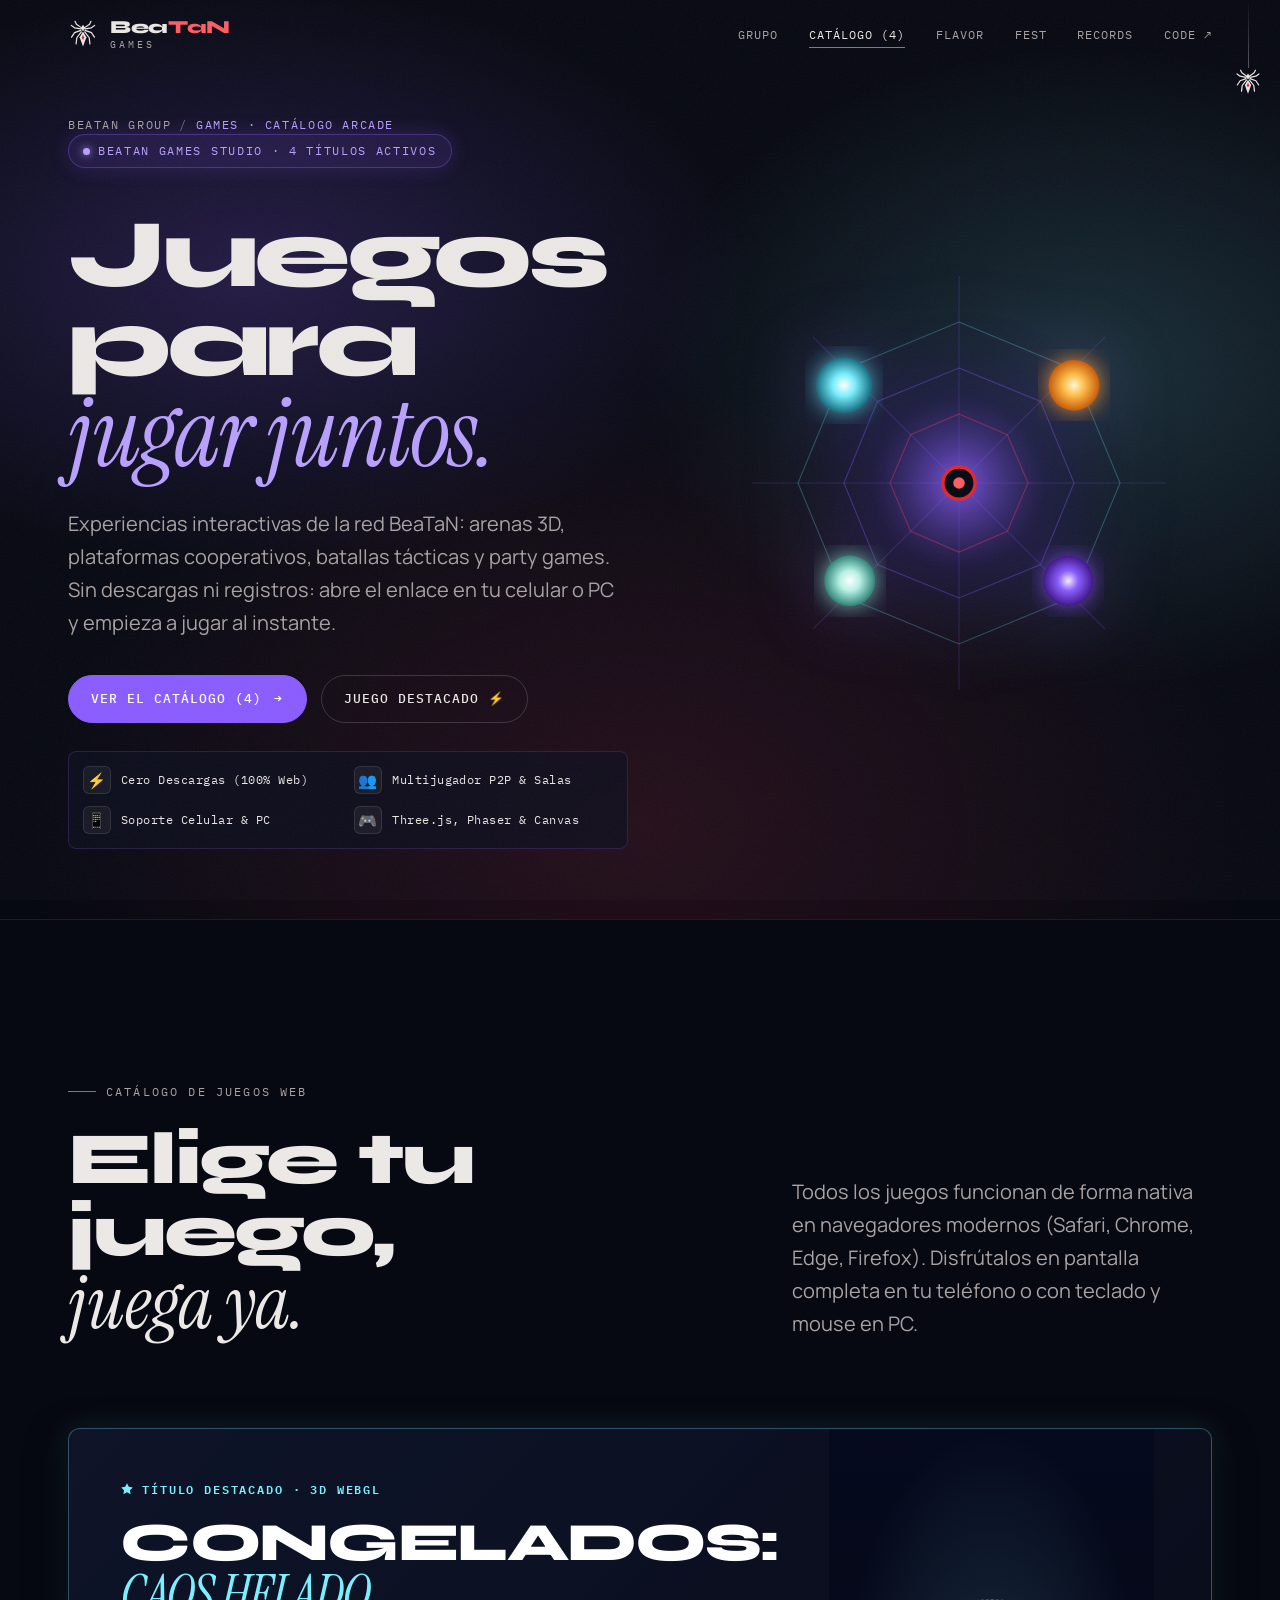
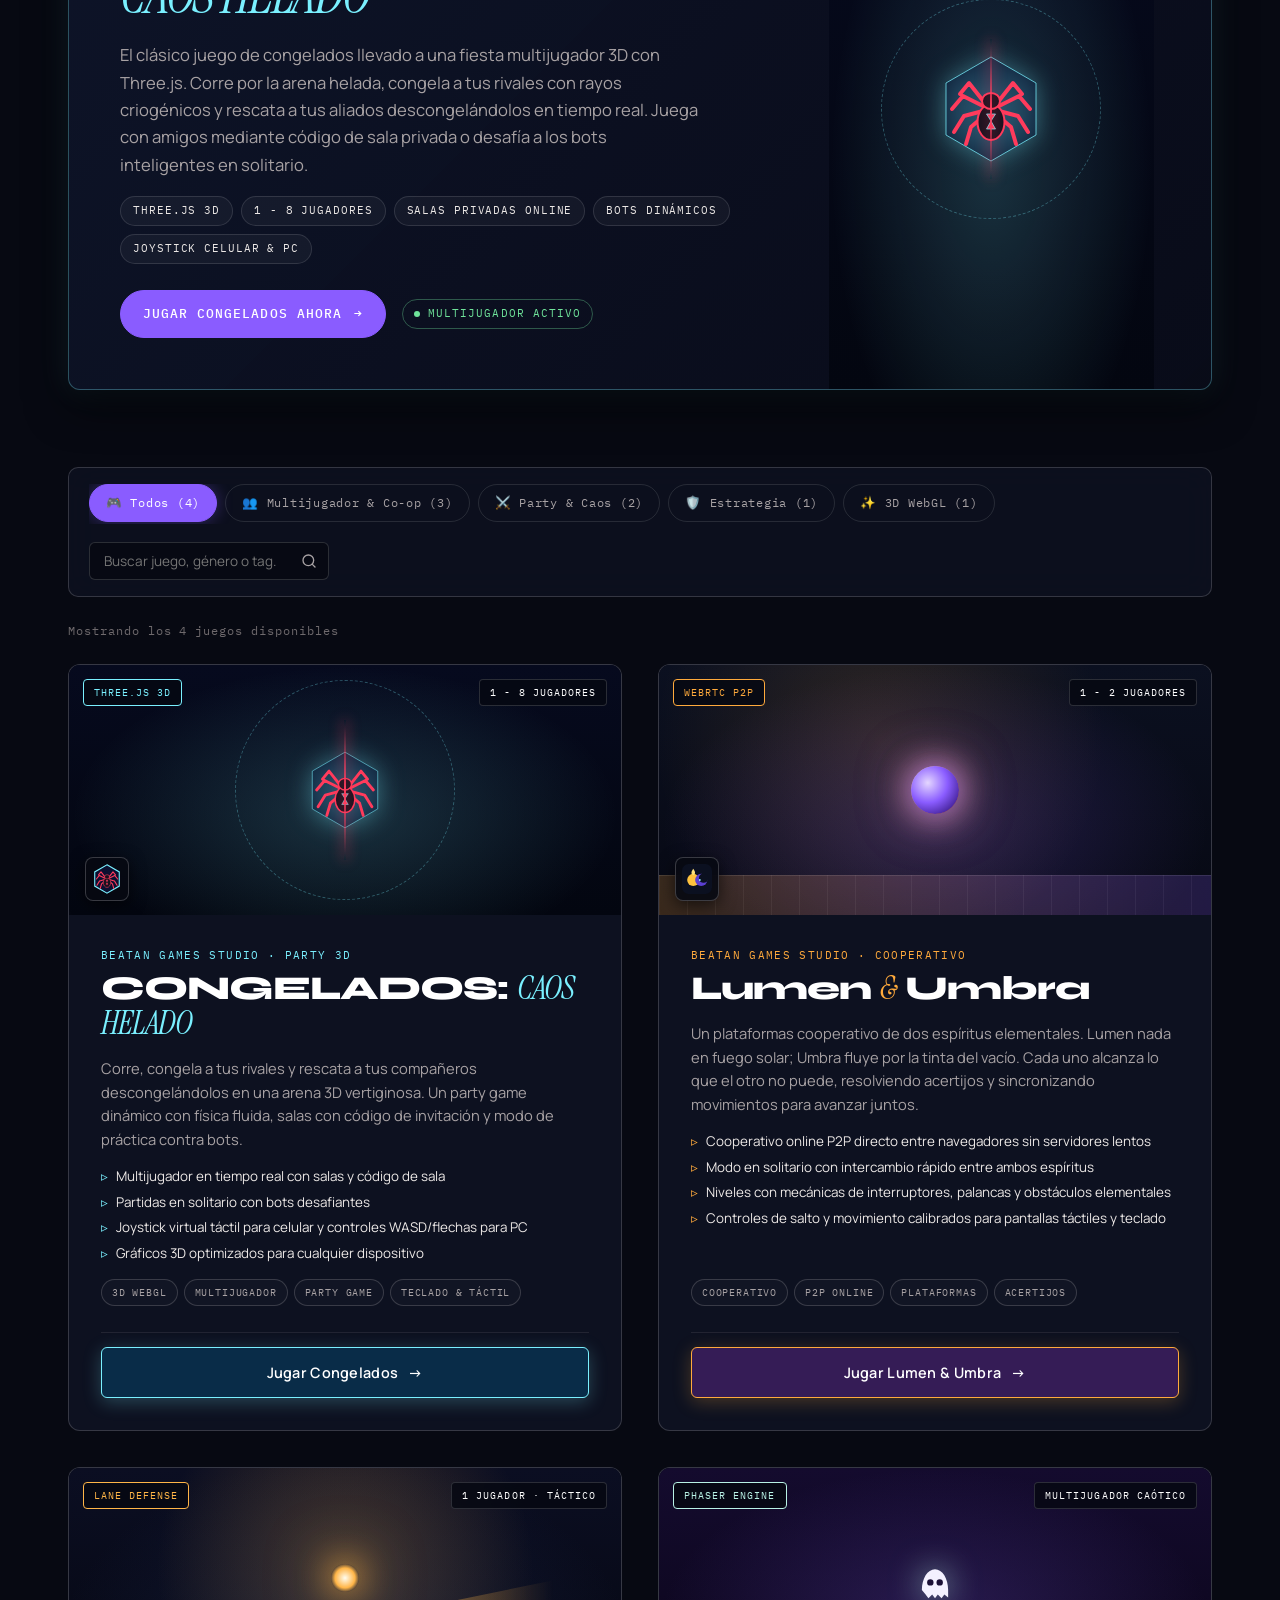
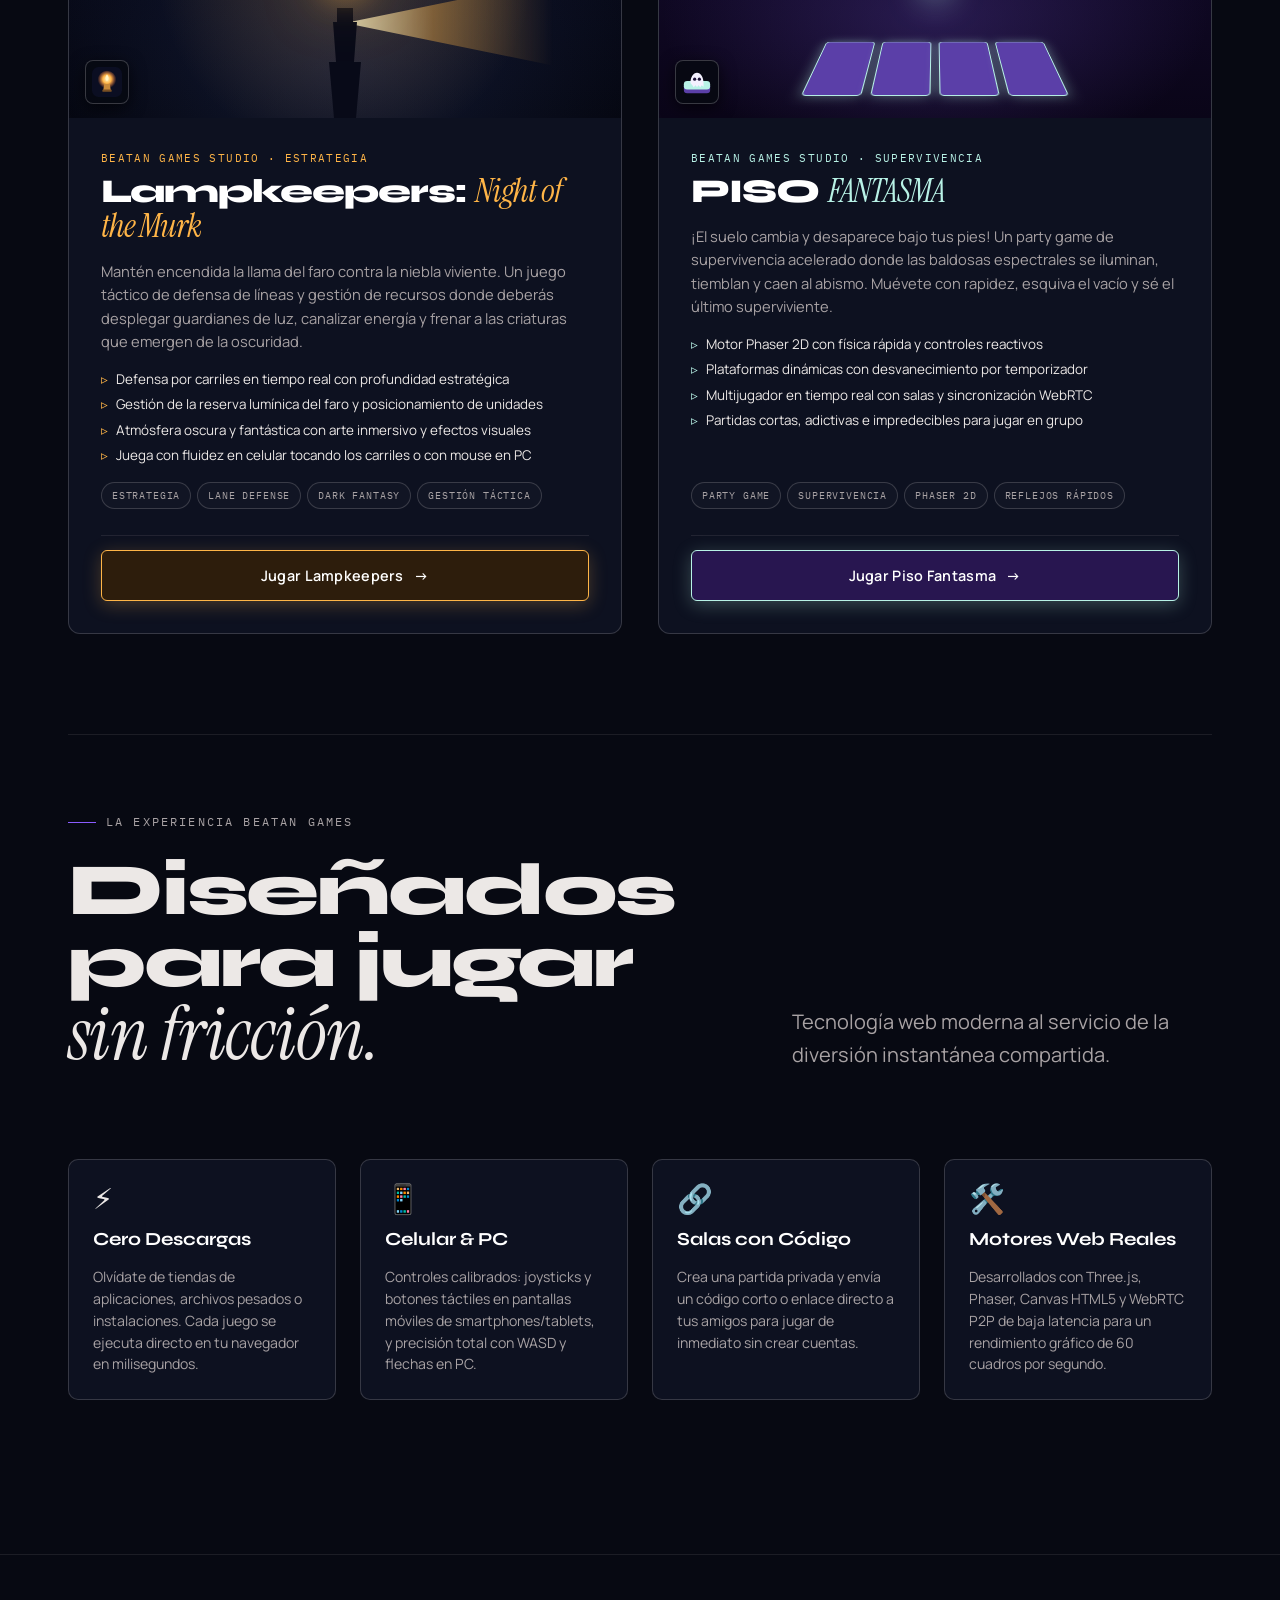
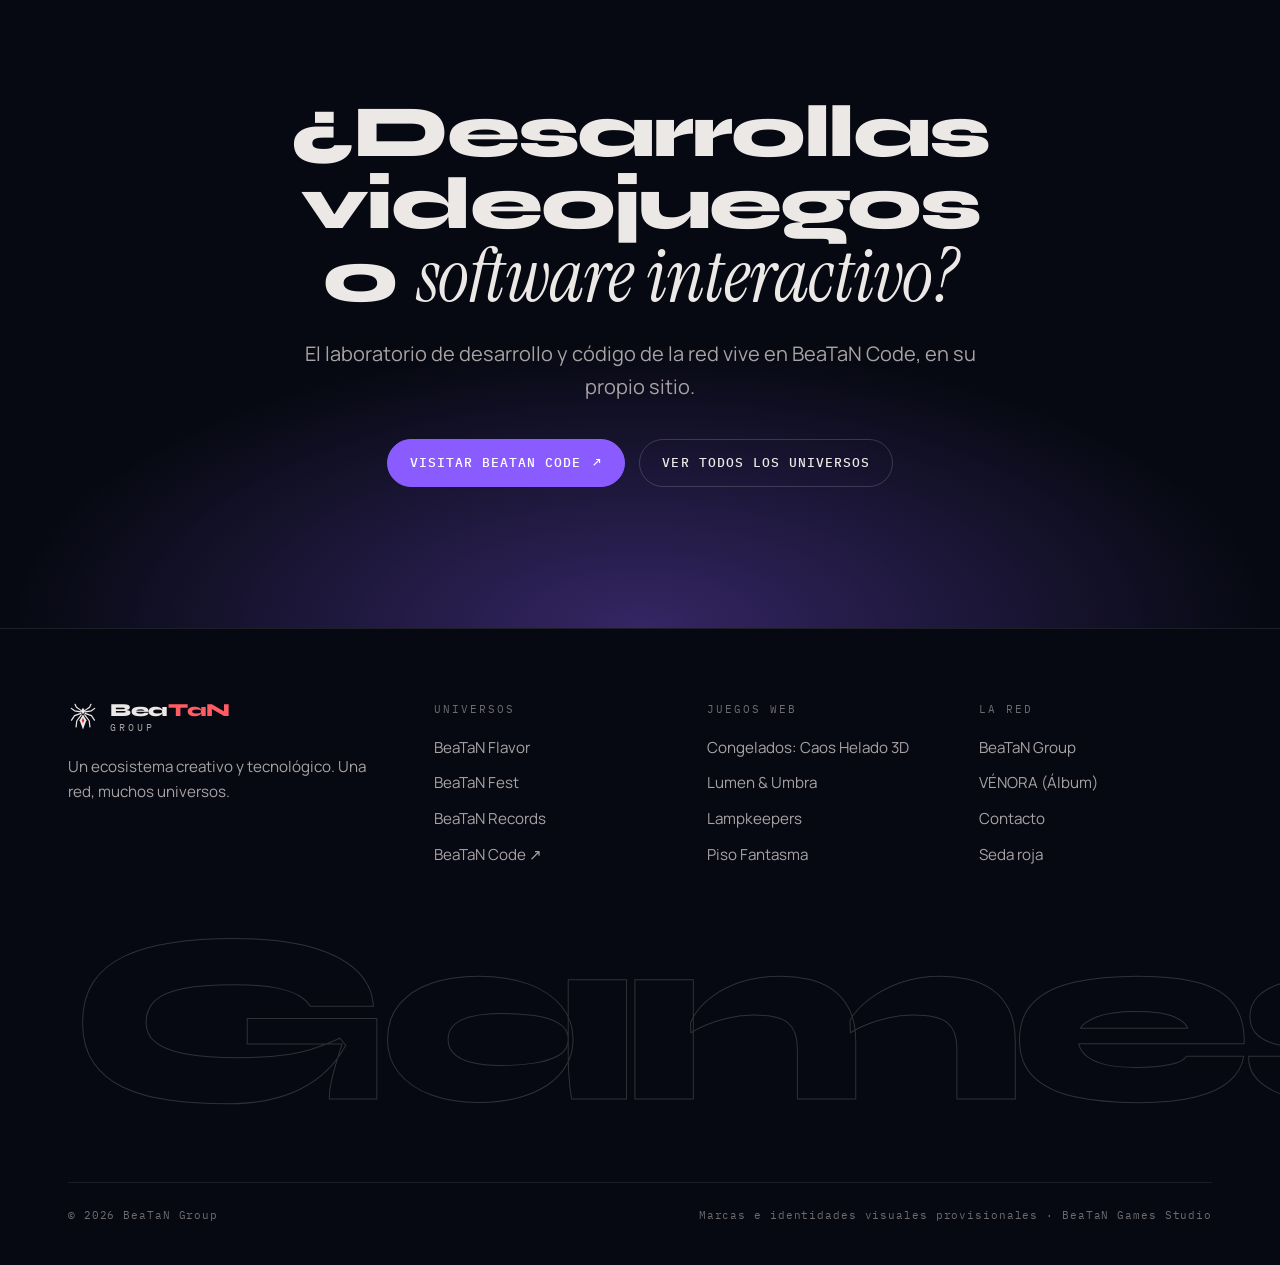
==== commit 5d360ee5: "Hotfix - Catalogo de juegos en index" ====
--- a/games/index.html
+++ b/games/index.html
@@ -3,27 +3,29 @@
 <head>
   <meta charset="utf-8" />
   <meta name="viewport" content="width=device-width, initial-scale=1, viewport-fit=cover" />
-  <title>BeaTaN Games — Juegos para jugar juntos</title>
-  <meta name="description" content="Proyectos interactivos de la red BeaTaN. Juega Lumen &amp; Umbra, un plataformas cooperativo en el navegador, solo u online." />
-  <meta name="theme-color" content="#07060a" />
+  <title>BeaTaN Games — Catálogo Arcade & Videojuegos Web</title>
+  <meta name="description" content="Catálogo oficial de juegos web de BeaTaN Games Studio: Congelados 3D, Lumen &amp; Umbra, Lampkeepers y Piso Fantasma. Juega multijugador o solo en el navegador sin descargas." />
+  <meta name="theme-color" content="#070912" />
   <meta name="color-scheme" content="dark" />
   <link rel="canonical" href="https://beatan.com.co/games/" />
 
   <meta property="og:type" content="website" />
   <meta property="og:site_name" content="BeaTaN Group" />
   <meta property="og:locale" content="es_CO" />
-  <meta property="og:title" content="BeaTaN Games — Juegos para jugar juntos" />
-  <meta property="og:description" content="Juegos web de la red BeaTaN: Lumen &amp; Umbra." />
+  <meta property="og:title" content="BeaTaN Games — Catálogo Arcade & Videojuegos Web" />
+  <meta property="og:description" content="Juegos web de la red BeaTaN: Congelados 3D, Lumen &amp; Umbra, Lampkeepers y Piso Fantasma. Cero descargas, multijugador online y táctil." />
   <meta property="og:url" content="https://beatan.com.co/games/" />
-  <meta name="twitter:card" content="summary" />
+  <meta name="twitter:card" content="summary_large_image" />
 
   <link rel="icon" href="../assets/svg/favicon.svg" type="image/svg+xml" />
   <link rel="preconnect" href="https://fonts.googleapis.com" />
   <link rel="preconnect" href="https://fonts.gstatic.com" crossorigin />
-  <link rel="stylesheet" href="https://fonts.googleapis.com/css2?family=IBM+Plex+Mono:wght@400;500&family=Instrument+Serif:ital@0;1&family=Manrope:wght@400;500;600&family=Syne:wght@700;800&display=swap" />
+  <link rel="stylesheet" href="https://fonts.googleapis.com/css2?family=IBM+Plex+Mono:wght@400;500;600&family=Instrument+Serif:ital@0;1&family=Manrope:wght@400;500;600;700&family=Syne:wght@700;800&display=swap" />
   <link rel="stylesheet" href="../assets/css/beatan.css" />
   <link rel="stylesheet" href="../assets/css/brand.css" />
+  <link rel="stylesheet" href="../assets/css/games.css" />
   <script defer src="../assets/js/beatan.js"></script>
+  <script defer src="../assets/js/games.js"></script>
 </head>
 <body class="bt-grain" data-brand="games">
   <a class="bt-skip" href="#contenido">Saltar al contenido</a>
@@ -41,16 +43,17 @@
         </button>
         <ul class="bt-nav__list" id="bt-menu">
           <li><a class="bt-nav__link" href="../">Grupo</a></li>
+          <li><a class="bt-nav__link" href="#catalogo" aria-current="page">Catálogo (4)</a></li>
           <li><a class="bt-nav__link" href="../flavor/">Flavor</a></li>
           <li><a class="bt-nav__link" href="../fest/">Fest</a></li>
           <li><a class="bt-nav__link" href="../records/">Records</a></li>
-          <li><a class="bt-nav__link" href="../games/" aria-current="page">Games</a></li>
           <li><a class="bt-nav__link" href="https://beatancode.com/master/index.html" target="_blank" rel="noopener noreferrer">Code ↗<span class="bt-sr-only"> (se abre en una pestaña nueva)</span></a></li>
         </ul>
       </nav>
     </div>
   </header>
 
+  <!-- Easter egg araña -->
   <div class="bt-dangler">
     <div class="bt-dangler__thread"></div>
     <button class="bt-dangler__spider" type="button" aria-label="Una pequeña araña cuelga de su hilo. Tócala.">
@@ -59,94 +62,455 @@
   </div>
 
   <main id="contenido">
+    <!-- ============================================================ HERO -->
     <section class="bt-sub-hero bt-games-hero" aria-labelledby="hero-title">
       <div class="bt-wrap bt-sub-hero__grid">
         <div>
           <ol class="bt-crumbs" aria-label="Ruta">
             <li><a href="../">BeaTaN Group</a></li>
-            <li><span aria-current="page">Games</span></li>
+            <li><span aria-current="page">Games · Catálogo Arcade</span></li>
           </ol>
+          <div class="bt-arcade-badge">
+            <span class="bt-arcade-badge__dot" aria-hidden="true"></span>
+            BeaTaN Games Studio · 4 Títulos Activos
+          </div>
           <h1 class="bt-sub-hero__title" id="hero-title">Juegos para <em>jugar juntos.</em></h1>
           <p class="bt-lead">
-            BeaTaN Games reúne los proyectos interactivos de la red: juegos web que se abren en el navegador,
-            sin instalaciones, pensados para compartir con alguien más.
+            Experiencias interactivas de la red BeaTaN: arenas 3D, plataformas cooperativos, batallas tácticas y party games.
+            Sin descargas ni registros: abre el enlace en tu celular o PC y empieza a jugar al instante.
           </p>
           <div class="bt-sub-hero__actions">
-            <a class="bt-btn bt-btn--solid" href="#catalogo">Ver el catálogo <span class="bt-btn__arrow" aria-hidden="true">→</span></a>
-            <a class="bt-btn" href="../">Volver al grupo</a>
-          </div>
-        </div>
+            <a class="bt-btn bt-btn--solid" href="#catalogo">Ver el catálogo (4) <span class="bt-btn__arrow" aria-hidden="true">→</span></a>
+            <a class="bt-btn" href="#destacado">Juego Destacado ⚡</a>
+          </div>
+
+          <!-- Ticker de ventajas -->
+          <div class="bt-games-ticker">
+            <div class="bt-ticker-item">
+              <span class="bt-ticker-item__icon" aria-hidden="true">⚡</span>
+              <span>Cero Descargas (100% Web)</span>
+            </div>
+            <div class="bt-ticker-item">
+              <span class="bt-ticker-item__icon" aria-hidden="true">👥</span>
+              <span>Multijugador P2P &amp; Salas</span>
+            </div>
+            <div class="bt-ticker-item">
+              <span class="bt-ticker-item__icon" aria-hidden="true">📱</span>
+              <span>Soporte Celular &amp; PC</span>
+            </div>
+            <div class="bt-ticker-item">
+              <span class="bt-ticker-item__icon" aria-hidden="true">🎮</span>
+              <span>Three.js, Phaser &amp; Canvas</span>
+            </div>
+          </div>
+        </div>
+
         <div class="bt-sub-hero__art">
-          <svg class="bt-pixelweb" viewBox="0 0 400 400" role="img" aria-label="Dos espíritus, uno dorado y otro violeta, sobre una red">
-            <defs>
-              <radialGradient id="gl" cx=".35" cy=".35"><stop offset="0" stop-color="#fff6d6"/><stop offset=".45" stop-color="#ffc04a"/><stop offset="1" stop-color="#ff7a1a"/></radialGradient>
-              <radialGradient id="gu" cx=".35" cy=".35"><stop offset="0" stop-color="#e4d6ff"/><stop offset=".45" stop-color="#8a5cff"/><stop offset="1" stop-color="#3a1a8a"/></radialGradient>
-              <filter id="blur"><feGaussianBlur stdDeviation="14"/></filter>
-            </defs>
-            <g fill="none" stroke="rgba(236,232,230,.12)" stroke-width="1">
-              <path d="M200 200 200 0M200 200 341 59M200 200 400 200M200 200 341 341M200 200 200 400M200 200 59 341M200 200 0 200M200 200 59 59"/>
-              <polygon points="200,150 235,165 250,200 235,235 200,250 165,235 150,200 165,165"/>
-              <polygon points="200,100 271,129 300,200 271,271 200,300 129,271 100,200 129,129"/>
-              <polygon points="200,50 306,94 350,200 306,306 200,350 94,306 50,200 94,94"/>
-            </g>
-            <circle class="lumen" cx="140" cy="190" r="44" fill="#ffaa3c" opacity=".55" filter="url(#blur)"/>
-            <circle class="umbra" cx="262" cy="214" r="44" fill="#8a5cff" opacity=".6" filter="url(#blur)"/>
-            <circle class="lumen" cx="140" cy="190" r="30" fill="url(#gl)"/>
-            <circle class="umbra" cx="262" cy="214" r="30" fill="url(#gu)"/>
-            <rect x="40" y="320" width="150" height="10" rx="2" fill="#ffb347" opacity=".7"/>
-            <rect x="210" y="320" width="150" height="10" rx="2" fill="#8a5cff" opacity=".8"/>
-          </svg>
+          <div class="bt-nexus-art" aria-hidden="true">
+            <svg class="bt-nexus-svg" viewBox="0 0 400 400" role="img" aria-label="Portal interactivo de BeaTaN Games">
+              <defs>
+                <radialGradient id="grad-core" cx="50%" cy="50%" r="50%">
+                  <stop offset="0%" stop-color="#8a5cff" stop-opacity="0.8"/>
+                  <stop offset="50%" stop-color="#1b1242" stop-opacity="0.4"/>
+                  <stop offset="100%" stop-color="#070912" stop-opacity="0"/>
+                </radialGradient>
+                <radialGradient id="grad-cyan" cx="50%" cy="50%" r="50%">
+                  <stop offset="0%" stop-color="#ffffff"/>
+                  <stop offset="40%" stop-color="#7af0ff"/>
+                  <stop offset="100%" stop-color="#126e82"/>
+                </radialGradient>
+                <radialGradient id="grad-gold" cx="50%" cy="50%" r="50%">
+                  <stop offset="0%" stop-color="#fff8db"/>
+                  <stop offset="40%" stop-color="#ffc04a"/>
+                  <stop offset="100%" stop-color="#c95a08"/>
+                </radialGradient>
+                <radialGradient id="grad-purple" cx="50%" cy="50%" r="50%">
+                  <stop offset="0%" stop-color="#f5eeff"/>
+                  <stop offset="40%" stop-color="#8a5cff"/>
+                  <stop offset="100%" stop-color="#3d1487"/>
+                </radialGradient>
+                <radialGradient id="grad-mint" cx="50%" cy="50%" r="50%">
+                  <stop offset="0%" stop-color="#ffffff"/>
+                  <stop offset="40%" stop-color="#b8f2e6"/>
+                  <stop offset="100%" stop-color="#2c8577"/>
+                </radialGradient>
+                <filter id="glow" x="-20%" y="-20%" width="140%" height="140%">
+                  <feGaussianBlur stdDeviation="10" result="blur" />
+                  <feComposite in="SourceGraphic" in2="blur" operator="over" />
+                </filter>
+              </defs>
+
+              <!-- Núcleo central -->
+              <circle cx="200" cy="200" r="150" fill="url(#grad-core)" />
+
+              <!-- Malla de telaraña cibernética -->
+              <g class="bt-nexus-radar" fill="none" stroke="rgba(138, 92, 255, 0.2)" stroke-width="1">
+                <line x1="200" y1="200" x2="200" y2="20" />
+                <line x1="200" y1="200" x2="327" y2="73" />
+                <line x1="200" y1="200" x2="380" y2="200" />
+                <line x1="200" y1="200" x2="327" y2="327" />
+                <line x1="200" y1="200" x2="200" y2="380" />
+                <line x1="200" y1="200" x2="73" y2="327" />
+                <line x1="200" y1="200" x2="20" y2="200" />
+                <line x1="200" y1="200" x2="73" y2="73" />
+                <polygon points="200,60 299,101 340,200 299,299 200,340 101,299 60,200 101,101" stroke="rgba(122, 240, 255, 0.25)" />
+                <polygon points="200,100 271,129 300,200 271,271 200,300 129,271 100,200 129,129" stroke="rgba(138, 92, 255, 0.35)" />
+                <polygon points="200,140 242,158 260,200 242,242 200,260 158,242 140,200 158,158" stroke="rgba(255, 59, 92, 0.35)" />
+              </g>
+
+              <!-- Los 4 orbes elementales de los 4 juegos -->
+              <!-- Congelados (Cian) -->
+              <circle cx="100" cy="115" r="24" fill="url(#grad-cyan)" filter="url(#glow)" />
+              <!-- Lumen & Umbra (Solar / Vacío) -->
+              <circle cx="300" cy="115" r="22" fill="url(#grad-gold)" filter="url(#glow)" />
+              <!-- Lampkeepers (Faro Dorado) -->
+              <circle cx="295" cy="285" r="22" fill="url(#grad-purple)" filter="url(#glow)" />
+              <!-- Piso Fantasma (Menta espectral) -->
+              <circle cx="105" cy="285" r="22" fill="url(#grad-mint)" filter="url(#glow)" />
+
+              <!-- Conexiones estelares -->
+              <circle cx="200" cy="200" r="14" fill="#070912" stroke="#e3262f" stroke-width="3" />
+              <circle cx="200" cy="200" r="5" fill="#ff5c63" />
+            </svg>
+          </div>
         </div>
       </div>
     </section>
 
+    <!-- ======================================================== CATÁLOGO -->
     <section class="bt-section bt-divider" id="catalogo" aria-labelledby="catalogo-title">
       <div class="bt-wrap">
         <div class="bt-sec-head">
           <div>
-            <p class="bt-eyebrow bt-reveal">Catálogo</p>
-            <h2 class="bt-h2 bt-reveal" id="catalogo-title">Disponible<br /><em>ahora.</em></h2>
-          </div>
-          <p class="bt-lead bt-reveal">Solo listamos juegos que puedes abrir hoy. El catálogo crecerá cuando haya nuevos proyectos listos.</p>
-        </div>
-
-        <article class="bt-game bt-reveal" aria-labelledby="lumen-title">
-          <div class="bt-game__art" aria-hidden="true">
-            <span class="bt-game__orb bt-game__orb--lumen"></span>
-            <span class="bt-game__orb bt-game__orb--umbra"></span>
-            <span class="bt-game__ground"></span>
-          </div>
-          <div class="bt-game__body">
-            <span class="bt-chip bt-chip--live">Jugable en el navegador</span>
-            <h3 class="bt-game__title" id="lumen-title">Lumen <em>&amp;</em> Umbra</h3>
-            <p class="bt-game__desc">
-              Un plataformas cooperativo de dos espíritus elementales. Lumen nada en fuego solar; Umbra, en tinta del vacío.
-              Cada uno alcanza lo que el otro no puede, así que solo avanzan juntos.
-            </p>
-            <ul class="bt-game__tags" role="list">
-              <li>Cooperativo</li>
-              <li>Solo u online</li>
-              <li>Código de invitación</li>
-              <li>Teclado y táctil</li>
-            </ul>
-            <div><a class="bt-btn bt-btn--solid" href="fireandwater/">Jugar Lumen &amp; Umbra <span class="bt-btn__arrow" aria-hidden="true">→</span></a></div>
-          </div>
-        </article>
+            <p class="bt-eyebrow bt-reveal">Catálogo de Juegos Web</p>
+            <h2 class="bt-h2 bt-reveal" id="catalogo-title">Elige tu juego,<br /><em>juega ya.</em></h2>
+          </div>
+          <p class="bt-lead bt-reveal">
+            Todos los juegos funcionan de forma nativa en navegadores modernos (Safari, Chrome, Edge, Firefox).
+            Disfrútalos en pantalla completa en tu teléfono o con teclado y mouse en PC.
+          </p>
+        </div>
+
+        <!-- ==================================================== SPOTLIGHT -->
+        <div class="bt-spotlight bt-reveal" id="destacado">
+          <div class="bt-spotlight__grid">
+            <div class="bt-spotlight__content">
+              <span class="bt-spotlight__label">
+                <svg width="14" height="14" viewBox="0 0 24 24" fill="currentColor" aria-hidden="true"><path d="M12 2l3.09 6.26L22 9.27l-5 4.87 1.18 6.88L12 17.77l-6.18 3.25L7 14.14 2 9.27l6.91-1.01L12 2z"/></svg>
+                Título Destacado · 3D WebGL
+              </span>
+              <h3 class="bt-spotlight__title">CONGELADOS: <em>CAOS HELADO</em></h3>
+              <p class="bt-spotlight__desc">
+                El clásico juego de congelados llevado a una fiesta multijugador 3D con Three.js.
+                Corre por la arena helada, congela a tus rivales con rayos criogénicos y rescata a tus aliados descongelándolos en tiempo real.
+                Juega con amigos mediante código de sala privada o desafía a los bots inteligentes en solitario.
+              </p>
+              <ul class="bt-spotlight__tags" role="list">
+                <li>Three.js 3D</li>
+                <li>1 - 8 Jugadores</li>
+                <li>Salas Privadas Online</li>
+                <li>Bots Dinámicos</li>
+                <li>Joystick Celular &amp; PC</li>
+              </ul>
+              <div class="bt-spotlight__actions">
+                <a class="bt-btn bt-btn--solid" href="congelados/">
+                  Jugar Congelados Ahora <span class="bt-btn__arrow" aria-hidden="true">→</span>
+                </a>
+                <span class="bt-chip bt-chip--live">Multijugador Activo</span>
+              </div>
+            </div>
+
+            <div class="bt-spotlight__art" aria-hidden="true">
+              <div class="bt-art-congelados">
+                <div class="bt-congelados-arena"></div>
+                <svg class="bt-ice-hex" viewBox="-110 -110 220 220">
+                  <polygon points="0,-104 90,-52 90,52 0,104 -90,52 -90,-52" />
+                  <path d="M14 -14 L44 -52 L62 -30 M16 -6 L56 -26 L78 0 M16 4 L54 14 L74 46 M12 12 L40 36 L50 70 M-14 -14 L-44 -52 L-62 -30 M-16 -6 L-56 -26 L-78 0 M-16 4 L-54 14 L-74 46 M-12 12 L-40 36 L-50 70" stroke="#ff3b5c" stroke-width="8" stroke-linecap="round" stroke-linejoin="round" fill="none"/>
+                  <ellipse cx="0" cy="26" rx="27" ry="36" fill="#16121f" stroke="#ff3b5c" stroke-width="4"/>
+                  <ellipse cx="0" cy="-16" rx="18" ry="16" fill="#16121f" stroke="#ff3b5c" stroke-width="4"/>
+                  <path d="M-9 10 L9 10 L0 24 L9 40 L-9 40 L0 24 Z" fill="#ff3b5c"/>
+                </svg>
+                <div class="bt-laser-sweep"></div>
+              </div>
+            </div>
+          </div>
+        </div>
+
+        <!-- ============================================= TOOLBAR & FILTROS -->
+        <div class="bt-catalog-bar bt-reveal">
+          <div class="bt-catalog-filters" role="tablist" aria-label="Filtros del catálogo">
+            <button class="bt-filter-btn is-active" type="button" data-game-filter="all" aria-pressed="true">🎮 Todos (4)</button>
+            <button class="bt-filter-btn" type="button" data-game-filter="multiplayer" aria-pressed="false">👥 Multijugador &amp; Co-op (3)</button>
+            <button class="bt-filter-btn" type="button" data-game-filter="party" aria-pressed="false">⚔️ Party &amp; Caos (2)</button>
+            <button class="bt-filter-btn" type="button" data-game-filter="strategy" aria-pressed="false">🛡️ Estrategia (1)</button>
+            <button class="bt-filter-btn" type="button" data-game-filter="3d" aria-pressed="false">✨ 3D WebGL (1)</button>
+          </div>
+
+          <div class="bt-catalog-search-wrap">
+            <input class="bt-catalog-search" type="search" id="gameSearch" placeholder="Buscar juego, género o tag..." aria-label="Buscar juegos en el catálogo" />
+            <svg viewBox="0 0 24 24" fill="none" stroke="currentColor" stroke-width="2" stroke-linecap="round" stroke-linejoin="round" aria-hidden="true"><circle cx="11" cy="11" r="8"/><line x1="21" y1="21" x2="16.65" y2="16.65"/></svg>
+          </div>
+        </div>
+
+        <p class="bt-catalog-counter bt-reveal" id="catalogCount" aria-live="polite">Mostrando los 4 juegos disponibles</p>
+
+        <!-- ================================================ REJILLA DE JUEGOS -->
+        <ul class="bt-games-grid" role="list">
+
+          <!-- JUEGO 1: CONGELADOS: CAOS HELADO -->
+          <li class="bt-game-card bt-reveal" data-categories="multiplayer party 3d" style="--card-border-hover: rgba(122, 240, 255, 0.6); --card-glow: rgba(122, 240, 255, 0.25); --card-accent: #7af0ff; --card-btn-bg: #092c48; --card-btn-border: #7af0ff; --badge-color: #7af0ff;">
+            <div class="bt-game-card__art" aria-hidden="true">
+              <div class="bt-art-congelados">
+                <div class="bt-congelados-arena"></div>
+                <svg class="bt-ice-hex" viewBox="-110 -110 220 220" style="width: 80px; height: 80px;">
+                  <polygon points="0,-104 90,-52 90,52 0,104 -90,52 -90,-52" />
+                  <path d="M14 -14 L44 -52 L62 -30 M16 -6 L56 -26 L78 0 M16 4 L54 14 L74 46 M12 12 L40 36 L50 70 M-14 -14 L-44 -52 L-62 -30 M-16 -6 L-56 -26 L-78 0 M-16 4 L-54 14 L-74 46 M-12 12 L-40 36 L-50 70" stroke="#ff3b5c" stroke-width="8" stroke-linecap="round" stroke-linejoin="round" fill="none"/>
+                  <ellipse cx="0" cy="26" rx="27" ry="36" fill="#16121f" stroke="#ff3b5c" stroke-width="4"/>
+                  <ellipse cx="0" cy="-16" rx="18" ry="16" fill="#16121f" stroke="#ff3b5c" stroke-width="4"/>
+                  <path d="M-9 10 L9 10 L0 24 L9 40 L-9 40 L0 24 Z" fill="#ff3b5c"/>
+                </svg>
+                <div class="bt-laser-sweep"></div>
+              </div>
+              <div class="bt-game-card__badge-bar">
+                <span class="bt-card-badge bt-card-badge--engine">Three.js 3D</span>
+                <span class="bt-card-badge">1 - 8 Jugadores</span>
+              </div>
+              <img class="bt-game-card__icon" src="congelados/favicon.svg" alt="Icono Congelados" width="44" height="44" loading="lazy" />
+            </div>
+
+            <div class="bt-game-card__body">
+              <div class="bt-game-card__header">
+                <span class="bt-game-card__studio">BeaTaN Games Studio · Party 3D</span>
+                <h3 class="bt-game-card__title">CONGELADOS: <em>CAOS HELADO</em></h3>
+              </div>
+              <p class="bt-game-card__desc">
+                Corre, congela a tus rivales y rescata a tus compañeros descongelándolos en una arena 3D vertiginosa.
+                Un party game dinámico con física fluida, salas con código de invitación y modo de práctica contra bots.
+              </p>
+              <ul class="bt-game-card__features" role="list">
+                <li>Multijugador en tiempo real con salas y código de sala</li>
+                <li>Partidas en solitario con bots desafiantes</li>
+                <li>Joystick virtual táctil para celular y controles WASD/flechas para PC</li>
+                <li>Gráficos 3D optimizados para cualquier dispositivo</li>
+              </ul>
+              <ul class="bt-game-card__tags" role="list">
+                <li>3D WebGL</li>
+                <li>Multijugador</li>
+                <li>Party Game</li>
+                <li>Teclado &amp; Táctil</li>
+              </ul>
+              <div class="bt-game-card__footer">
+                <a class="bt-btn--game" href="congelados/">
+                  Jugar Congelados <span aria-hidden="true">→</span>
+                </a>
+              </div>
+            </div>
+          </li>
+
+          <!-- JUEGO 2: LUMEN & UMBRA -->
+          <li class="bt-game-card bt-reveal" data-categories="multiplayer" style="--card-border-hover: rgba(255, 170, 60, 0.6); --card-glow: rgba(255, 170, 60, 0.25); --card-accent: #ffaa3c; --card-btn-bg: #351c56; --card-btn-border: #ffaa3c; --badge-color: #ffaa3c;">
+            <div class="bt-game-card__art" aria-hidden="true">
+              <div class="bt-art-lumen">
+                <span class="bt-art-lumen__orb bt-art-lumen__orb--lumen"></span>
+                <span class="bt-art-lumen__orb bt-art-lumen__orb--umbra"></span>
+                <div class="bt-art-lumen__pedestal"></div>
+              </div>
+              <div class="bt-game-card__badge-bar">
+                <span class="bt-card-badge bt-card-badge--engine">WebRTC P2P</span>
+                <span class="bt-card-badge">1 - 2 Jugadores</span>
+              </div>
+              <img class="bt-game-card__icon" src="fireandwater/favicon.svg" alt="Icono Lumen y Umbra" width="44" height="44" loading="lazy" />
+            </div>
+
+            <div class="bt-game-card__body">
+              <div class="bt-game-card__header">
+                <span class="bt-game-card__studio">BeaTaN Games Studio · Cooperativo</span>
+                <h3 class="bt-game-card__title">Lumen <em>&amp;</em> Umbra</h3>
+              </div>
+              <p class="bt-game-card__desc">
+                Un plataformas cooperativo de dos espíritus elementales. Lumen nada en fuego solar; Umbra fluye por la tinta del vacío.
+                Cada uno alcanza lo que el otro no puede, resolviendo acertijos y sincronizando movimientos para avanzar juntos.
+              </p>
+              <ul class="bt-game-card__features" role="list">
+                <li>Cooperativo online P2P directo entre navegadores sin servidores lentos</li>
+                <li>Modo en solitario con intercambio rápido entre ambos espíritus</li>
+                <li>Niveles con mecánicas de interruptores, palancas y obstáculos elementales</li>
+                <li>Controles de salto y movimiento calibrados para pantallas táctiles y teclado</li>
+              </ul>
+              <ul class="bt-game-card__tags" role="list">
+                <li>Cooperativo</li>
+                <li>P2P Online</li>
+                <li>Plataformas</li>
+                <li>Acertijos</li>
+              </ul>
+              <div class="bt-game-card__footer">
+                <a class="bt-btn--game" href="fireandwater/">
+                  Jugar Lumen &amp; Umbra <span aria-hidden="true">→</span>
+                </a>
+              </div>
+            </div>
+          </li>
+
+          <!-- JUEGO 3: LAMPKEEPERS: NIGHT OF THE MURK -->
+          <li class="bt-game-card bt-reveal" data-categories="strategy" style="--card-border-hover: rgba(255, 181, 71, 0.6); --card-glow: rgba(255, 181, 71, 0.25); --card-accent: #ffb547; --card-btn-bg: #2d1d0c; --card-btn-border: #ffb547; --badge-color: #ffb547;">
+            <div class="bt-game-card__art" aria-hidden="true">
+              <div class="bt-art-lampkeepers">
+                <div class="bt-fog-layer"></div>
+                <div class="bt-lighthouse-beam"></div>
+                <div class="bt-lantern-glow"></div>
+                <svg class="bt-lighthouse-sil" viewBox="0 0 60 110">
+                  <path d="M22 0h16v14h-16zM18 14h24l-3 40h-18zM14 54h32l-5 56h-22z"/>
+                </svg>
+              </div>
+              <div class="bt-game-card__badge-bar">
+                <span class="bt-card-badge bt-card-badge--engine">Lane Defense</span>
+                <span class="bt-card-badge">1 Jugador · Táctico</span>
+              </div>
+              <img class="bt-game-card__icon" src="lampkeepers/favicon.svg" alt="Icono Lampkeepers" width="44" height="44" loading="lazy" />
+            </div>
+
+            <div class="bt-game-card__body">
+              <div class="bt-game-card__header">
+                <span class="bt-game-card__studio">BeaTaN Games Studio · Estrategia</span>
+                <h3 class="bt-game-card__title">Lampkeepers: <em>Night of the Murk</em></h3>
+              </div>
+              <p class="bt-game-card__desc">
+                Mantén encendida la llama del faro contra la niebla viviente.
+                Un juego táctico de defensa de líneas y gestión de recursos donde deberás desplegar guardianes de luz,
+                canalizar energía y frenar a las criaturas que emergen de la oscuridad.
+              </p>
+              <ul class="bt-game-card__features" role="list">
+                <li>Defensa por carriles en tiempo real con profundidad estratégica</li>
+                <li>Gestión de la reserva lumínica del faro y posicionamiento de unidades</li>
+                <li>Atmósfera oscura y fantástica con arte inmersivo y efectos visuales</li>
+                <li>Juega con fluidez en celular tocando los carriles o con mouse en PC</li>
+              </ul>
+              <ul class="bt-game-card__tags" role="list">
+                <li>Estrategia</li>
+                <li>Lane Defense</li>
+                <li>Dark Fantasy</li>
+                <li>Gestión Táctica</li>
+              </ul>
+              <div class="bt-game-card__footer">
+                <a class="bt-btn--game" href="lampkeepers/">
+                  Jugar Lampkeepers <span aria-hidden="true">→</span>
+                </a>
+              </div>
+            </div>
+          </li>
+
+          <!-- JUEGO 4: PISO FANTASMA -->
+          <li class="bt-game-card bt-reveal" data-categories="multiplayer party" style="--card-border-hover: rgba(184, 242, 230, 0.6); --card-glow: rgba(184, 242, 230, 0.25); --card-accent: #b8f2e6; --card-btn-bg: #281650; --card-btn-border: #b8f2e6; --badge-color: #b8f2e6;">
+            <div class="bt-game-card__art" aria-hidden="true">
+              <div class="bt-art-pf">
+                <div class="bt-ghost-grid">
+                  <div class="bt-ghost-tile"></div>
+                  <div class="bt-ghost-tile"></div>
+                  <div class="bt-ghost-tile"></div>
+                  <div class="bt-ghost-tile"></div>
+                </div>
+                <svg class="bt-ghost-sprite" width="60" height="60" viewBox="0 0 64 64">
+                  <path d="M18 34c0-12 6-22 14-22s14 10 14 22v8l-4-3-3 4-4-4-3 4-3-4-4 4-3-4z" fill="#f4f1ff"/>
+                  <circle cx="27" cy="26" r="3.4" fill="#1b1036"/>
+                  <circle cx="37" cy="26" r="3.4" fill="#1b1036"/>
+                </svg>
+              </div>
+              <div class="bt-game-card__badge-bar">
+                <span class="bt-card-badge bt-card-badge--engine">Phaser Engine</span>
+                <span class="bt-card-badge">Multijugador Caótico</span>
+              </div>
+              <img class="bt-game-card__icon" src="pf/favicon.svg" alt="Icono Piso Fantasma" width="44" height="44" loading="lazy" />
+            </div>
+
+            <div class="bt-game-card__body">
+              <div class="bt-game-card__header">
+                <span class="bt-game-card__studio">BeaTaN Games Studio · Supervivencia</span>
+                <h3 class="bt-game-card__title">PISO <em>FANTASMA</em></h3>
+              </div>
+              <p class="bt-game-card__desc">
+                ¡El suelo cambia y desaparece bajo tus pies! Un party game de supervivencia acelerado donde las baldosas
+                espectrales se iluminan, tiemblan y caen al abismo. Muévete con rapidez, esquiva el vacío y sé el último superviviente.
+              </p>
+              <ul class="bt-game-card__features" role="list">
+                <li>Motor Phaser 2D con física rápida y controles reactivos</li>
+                <li>Plataformas dinámicas con desvanecimiento por temporizador</li>
+                <li>Multijugador en tiempo real con salas y sincronización WebRTC</li>
+                <li>Partidas cortas, adictivas e impredecibles para jugar en grupo</li>
+              </ul>
+              <ul class="bt-game-card__tags" role="list">
+                <li>Party Game</li>
+                <li>Supervivencia</li>
+                <li>Phaser 2D</li>
+                <li>Reflejos Rápidos</li>
+              </ul>
+              <div class="bt-game-card__footer">
+                <a class="bt-btn--game" href="pf/">
+                  Jugar Piso Fantasma <span aria-hidden="true">→</span>
+                </a>
+              </div>
+            </div>
+          </li>
+
+        </ul>
+
+        <!-- ============================================= VENTAJAS DE JUGAR -->
+        <div class="bt-features-section bt-reveal">
+          <div class="bt-sec-head">
+            <div>
+              <p class="bt-eyebrow">La experiencia BeaTaN Games</p>
+              <h2 class="bt-h2">Diseñados para jugar<br /><em>sin fricción.</em></h2>
+            </div>
+            <p class="bt-lead">Tecnología web moderna al servicio de la diversión instantánea compartida.</p>
+          </div>
+
+          <ul class="bt-features-grid" role="list">
+            <li class="bt-feat-card">
+              <span class="bt-feat-card__icon" aria-hidden="true">⚡</span>
+              <h3 class="bt-feat-card__title">Cero Descargas</h3>
+              <p class="bt-feat-card__desc">
+                Olvídate de tiendas de aplicaciones, archivos pesados o instalaciones. Cada juego se ejecuta directo en tu navegador en milisegundos.
+              </p>
+            </li>
+            <li class="bt-feat-card">
+              <span class="bt-feat-card__icon" aria-hidden="true">📱</span>
+              <h3 class="bt-feat-card__title">Celular &amp; PC</h3>
+              <p class="bt-feat-card__desc">
+                Controles calibrados: joysticks y botones táctiles en pantallas móviles de smartphones/tablets, y precisión total con WASD y flechas en PC.
+              </p>
+            </li>
+            <li class="bt-feat-card">
+              <span class="bt-feat-card__icon" aria-hidden="true">🔗</span>
+              <h3 class="bt-feat-card__title">Salas con Código</h3>
+              <p class="bt-feat-card__desc">
+                Crea una partida privada y envía un código corto o enlace directo a tus amigos para jugar de inmediato sin crear cuentas.
+              </p>
+            </li>
+            <li class="bt-feat-card">
+              <span class="bt-feat-card__icon" aria-hidden="true">🛠️</span>
+              <h3 class="bt-feat-card__title">Motores Web Reales</h3>
+              <p class="bt-feat-card__desc">
+                Desarrollados con Three.js, Phaser, Canvas HTML5 y WebRTC P2P de baja latencia para un rendimiento gráfico de 60 cuadros por segundo.
+              </p>
+            </li>
+          </ul>
+        </div>
       </div>
     </section>
 
+    <!-- ==================================================== CODE CTA -->
     <section class="bt-cta-band" aria-labelledby="cta-title">
       <div class="bt-wrap">
-        <h2 class="bt-h2 bt-reveal" id="cta-title">¿Tienes un juego <em>en mente?</em></h2>
-        <p class="bt-lead bt-reveal">El desarrollo de videojuegos y software de la red vive en BeaTaN Code, en su propio sitio.</p>
+        <h2 class="bt-h2 bt-reveal" id="cta-title">¿Desarrollas videojuegos o <em>software interactivo?</em></h2>
+        <p class="bt-lead bt-reveal">El laboratorio de desarrollo y código de la red vive en BeaTaN Code, en su propio sitio.</p>
         <div class="bt-cta-band__actions bt-reveal">
           <a class="bt-btn bt-btn--solid" href="https://beatancode.com/master/index.html" target="_blank" rel="noopener noreferrer">Visitar BeaTaN Code <span class="bt-btn__arrow bt-btn__arrow--ne" aria-hidden="true">↗</span><span class="bt-sr-only"> (se abre en una pestaña nueva)</span></a>
-          <a class="bt-btn" href="../#universos">Otros universos</a>
+          <a class="bt-btn" href="../#universos">Ver todos los universos</a>
         </div>
       </div>
     </section>
   </main>
 
+  <!-- ========================================================== FOOTER -->
   <footer class="bt-footer">
     <div class="bt-wrap">
       <div class="bt-footer__grid">
@@ -167,17 +531,19 @@
           </ul>
         </div>
         <div>
-          <p class="bt-footer__title">Proyectos</p>
+          <p class="bt-footer__title">Juegos Web</p>
           <ul class="bt-footer__list">
-            <li><a href="../records/venora/">VÉNORA</a></li>
-            <li><a href="../games/">BeaTaN Games</a></li>
-            <li><a href="../games/fireandwater/">Lumen &amp; Umbra</a></li>
+            <li><a href="congelados/">Congelados: Caos Helado 3D</a></li>
+            <li><a href="fireandwater/">Lumen &amp; Umbra</a></li>
+            <li><a href="lampkeepers/">Lampkeepers</a></li>
+            <li><a href="pf/">Piso Fantasma</a></li>
           </ul>
         </div>
         <div>
           <p class="bt-footer__title">La red</p>
           <ul class="bt-footer__list">
             <li><a href="../">BeaTaN Group</a></li>
+            <li><a href="../records/venora/">VÉNORA (Álbum)</a></li>
             <li><a href="../#contacto">Contacto</a></li>
             <li><button class="bt-silk-btn" type="button" data-bt-silk-toggle aria-pressed="false">Seda roja</button></li>
           </ul>
@@ -186,7 +552,7 @@
       <p class="bt-footer__giant" aria-hidden="true">Games</p>
       <div class="bt-footer__bottom">
         <span>© <span data-bt-year>2026</span> BeaTaN Group</span>
-        <span>Marcas e identidades visuales provisionales</span>
+        <span>Marcas e identidades visuales provisionales · BeaTaN Games Studio</span>
       </div>
     </div>
   </footer>
--- a/assets/css/games.css
+++ b/assets/css/games.css
@@ -0,0 +1,936 @@
+/* ==========================================================================
+   BeaTaN Games — Catálogo Arcade & Showcase de Videojuegos Web
+   Diseñado para PC y Celular con estética cyber-organic oscura, rica y responsiva.
+   ========================================================================== */
+
+:root {
+  --bt-game-cyan: #7af0ff;
+  --bt-game-cyan-glow: rgba(122, 240, 255, 0.4);
+  --bt-game-gold: #ffc04a;
+  --bt-game-gold-glow: rgba(255, 192, 74, 0.35);
+  --bt-game-purple: #8a5cff;
+  --bt-game-purple-glow: rgba(138, 92, 255, 0.35);
+  --bt-game-mint: #b8f2e6;
+  --bt-game-mint-glow: rgba(184, 242, 230, 0.35);
+  --bt-game-crimson: #ff3b5c;
+  --bt-game-crimson-glow: rgba(255, 59, 92, 0.4);
+}
+
+/* --------------------------------------------------------------------------
+   Hero & Ticker
+   -------------------------------------------------------------------------- */
+.bt-games-hero {
+  position: relative;
+  overflow: hidden;
+  padding-bottom: clamp(40px, 6vw, 70px);
+}
+
+.bt-games-hero::before {
+  content: "";
+  position: absolute;
+  inset: 0;
+  z-index: -1;
+  background:
+    radial-gradient(55% 45% at 20% 30%, rgba(138, 92, 255, 0.22), transparent 70%),
+    radial-gradient(50% 50% at 85% 40%, rgba(122, 240, 255, 0.16), transparent 70%),
+    radial-gradient(60% 60% at 50% 90%, rgba(255, 59, 92, 0.12), transparent 80%),
+    linear-gradient(180deg, rgba(7, 9, 18, 0.6) 0%, rgba(7, 9, 18, 0.98) 100%);
+}
+
+/* Hero Badge */
+.bt-arcade-badge {
+  display: inline-flex;
+  align-items: center;
+  gap: 8px;
+  padding: 6px 14px;
+  background: rgba(138, 92, 255, 0.12);
+  border: 1px solid rgba(138, 92, 255, 0.35);
+  border-radius: 999px;
+  font-family: var(--bt-mono);
+  font-size: 0.75rem;
+  letter-spacing: 0.14em;
+  text-transform: uppercase;
+  color: var(--bt-accent-text);
+  margin-bottom: 16px;
+  box-shadow: 0 0 20px rgba(138, 92, 255, 0.2);
+}
+
+.bt-arcade-badge__dot {
+  width: 7px;
+  height: 7px;
+  border-radius: 50%;
+  background: var(--bt-accent-text);
+  box-shadow: 0 0 8px var(--bt-accent-text);
+  animation: bt-pulse 2s ease-in-out infinite;
+}
+
+@keyframes bt-pulse {
+  0%, 100% { opacity: 1; transform: scale(1); }
+  50% { opacity: 0.4; transform: scale(0.85); }
+}
+
+/* Quick Features Ticker */
+.bt-games-ticker {
+  display: grid;
+  grid-template-columns: repeat(auto-fit, minmax(180px, 1fr));
+  gap: 12px;
+  margin-top: 28px;
+  padding: 14px;
+  background: rgba(13, 17, 32, 0.7);
+  border: 1px solid rgba(138, 92, 255, 0.2);
+  border-radius: 8px;
+  backdrop-filter: blur(12px);
+  -webkit-backdrop-filter: blur(12px);
+}
+
+.bt-ticker-item {
+  display: flex;
+  align-items: center;
+  gap: 10px;
+  font-family: var(--bt-mono);
+  font-size: 0.75rem;
+  color: var(--bt-text);
+  letter-spacing: 0.04em;
+}
+
+.bt-ticker-item__icon {
+  display: inline-flex;
+  align-items: center;
+  justify-content: center;
+  width: 28px;
+  height: 28px;
+  border-radius: 6px;
+  background: rgba(255, 255, 255, 0.05);
+  border: 1px solid rgba(255, 255, 255, 0.1);
+  font-size: 0.95rem;
+  flex-shrink: 0;
+}
+
+/* --------------------------------------------------------------------------
+   Hero Nexus Art
+   -------------------------------------------------------------------------- */
+.bt-nexus-art {
+  position: relative;
+  width: 100%;
+  max-width: 460px;
+  margin-inline: auto;
+  aspect-ratio: 1;
+}
+
+.bt-nexus-svg {
+  width: 100%;
+  height: 100%;
+  filter: drop-shadow(0 0 35px rgba(138, 92, 255, 0.3));
+}
+
+.bt-nexus-radar {
+  animation: bt-radar-spin 30s linear infinite;
+  transform-origin: 200px 200px;
+}
+
+@keyframes bt-radar-spin {
+  from { transform: rotate(0deg); }
+  to { transform: rotate(360deg); }
+}
+
+/* --------------------------------------------------------------------------
+   Featured Spotlight Banner
+   -------------------------------------------------------------------------- */
+.bt-spotlight {
+  position: relative;
+  margin-bottom: clamp(48px, 6vw, 80px);
+  background: linear-gradient(135deg, rgba(16, 22, 45, 0.85) 0%, rgba(9, 12, 25, 0.95) 100%);
+  border: 1px solid rgba(122, 240, 255, 0.3);
+  border-radius: 12px;
+  overflow: hidden;
+  box-shadow: 0 16px 40px rgba(0, 0, 0, 0.6), 0 0 30px rgba(122, 240, 255, 0.12);
+  transition: border-color 0.3s ease, box-shadow 0.3s ease;
+}
+
+.bt-spotlight:hover {
+  border-color: rgba(122, 240, 255, 0.55);
+  box-shadow: 0 20px 50px rgba(0, 0, 0, 0.75), 0 0 45px rgba(122, 240, 255, 0.22);
+}
+
+.bt-spotlight__grid {
+  display: grid;
+  grid-template-columns: 1.15fr 0.85fr;
+  align-items: stretch;
+}
+
+.bt-spotlight__content {
+  padding: clamp(28px, 4vw, 52px);
+  display: flex;
+  flex-direction: column;
+  justify-content: center;
+  gap: 18px;
+  z-index: 2;
+}
+
+.bt-spotlight__label {
+  display: inline-flex;
+  align-items: center;
+  gap: 8px;
+  font-family: var(--bt-mono);
+  font-size: 0.72rem;
+  font-weight: 600;
+  letter-spacing: 0.16em;
+  text-transform: uppercase;
+  color: var(--bt-game-cyan);
+}
+
+.bt-spotlight__title {
+  font-family: var(--bt-display);
+  font-weight: 800;
+  font-size: clamp(2.2rem, 4.2vw, 3.8rem);
+  line-height: 0.98;
+  letter-spacing: -0.03em;
+  color: #fff;
+}
+
+.bt-spotlight__title em {
+  font-family: var(--bt-serif);
+  font-style: italic;
+  font-weight: 400;
+  color: var(--bt-game-cyan);
+}
+
+.bt-spotlight__desc {
+  color: var(--bt-muted);
+  font-size: clamp(0.95rem, 1.3vw, 1.05rem);
+  line-height: 1.65;
+  max-width: 58ch;
+}
+
+.bt-spotlight__tags {
+  display: flex;
+  flex-wrap: wrap;
+  gap: 8px;
+  list-style: none;
+  padding: 0;
+  margin: 0;
+}
+
+.bt-spotlight__tags li {
+  padding: 5px 12px;
+  background: rgba(255, 255, 255, 0.04);
+  border: 1px solid rgba(255, 255, 255, 0.12);
+  border-radius: 999px;
+  font-family: var(--bt-mono);
+  font-size: 0.7rem;
+  letter-spacing: 0.08em;
+  text-transform: uppercase;
+  color: var(--bt-text);
+}
+
+.bt-spotlight__actions {
+  display: flex;
+  flex-wrap: wrap;
+  align-items: center;
+  gap: 16px;
+  margin-top: 8px;
+}
+
+.bt-spotlight__art {
+  position: relative;
+  min-height: 320px;
+  background: radial-gradient(circle at 60% 50%, #0d1a3a 0%, #070a16 80%);
+  display: flex;
+  align-items: center;
+  justify-content: center;
+  overflow: hidden;
+}
+
+/* --------------------------------------------------------------------------
+   Filter & Search Toolbar
+   -------------------------------------------------------------------------- */
+.bt-catalog-bar {
+  display: flex;
+  flex-wrap: wrap;
+  align-items: center;
+  justify-content: space-between;
+  gap: 18px;
+  margin-bottom: 36px;
+  padding: 16px 20px;
+  background: rgba(13, 17, 32, 0.85);
+  border: 1px solid var(--bt-line-strong);
+  border-radius: 10px;
+  backdrop-filter: blur(16px);
+  -webkit-backdrop-filter: blur(16px);
+}
+
+.bt-catalog-filters {
+  display: flex;
+  align-items: center;
+  gap: 8px;
+  overflow-x: auto;
+  scrollbar-width: none;
+  -ms-overflow-style: none;
+  padding-bottom: 2px;
+}
+
+.bt-catalog-filters::-webkit-scrollbar {
+  display: none;
+}
+
+.bt-filter-btn {
+  display: inline-flex;
+  align-items: center;
+  gap: 6px;
+  padding: 8px 16px;
+  border-radius: 999px;
+  background: transparent;
+  border: 1px solid rgba(236, 232, 230, 0.12);
+  color: var(--bt-muted);
+  font-family: var(--bt-mono);
+  font-size: 0.78rem;
+  letter-spacing: 0.06em;
+  white-space: nowrap;
+  cursor: pointer;
+  transition: all 0.2s ease;
+  user-select: none;
+  min-height: 38px;
+}
+
+.bt-filter-btn:hover {
+  color: var(--bt-text);
+  border-color: rgba(236, 232, 230, 0.3);
+  background: rgba(255, 255, 255, 0.04);
+}
+
+.bt-filter-btn.is-active {
+  background: var(--bt-accent);
+  color: #fff;
+  border-color: var(--bt-accent);
+  box-shadow: 0 0 16px var(--bt-accent-glow);
+}
+
+.bt-catalog-search-wrap {
+  display: flex;
+  align-items: center;
+  position: relative;
+  min-width: 240px;
+  flex-grow: 0;
+}
+
+.bt-catalog-search {
+  width: 100%;
+  padding: 9px 38px 9px 14px;
+  background: rgba(7, 9, 18, 0.8);
+  border: 1px solid rgba(236, 232, 230, 0.16);
+  border-radius: 6px;
+  color: var(--bt-text);
+  font-family: var(--bt-sans);
+  font-size: 0.85rem;
+  transition: border-color 0.2s ease, box-shadow 0.2s ease;
+}
+
+.bt-catalog-search:focus {
+  outline: none;
+  border-color: var(--bt-accent);
+  box-shadow: 0 0 12px var(--bt-accent-glow);
+}
+
+.bt-catalog-search-wrap svg {
+  position: absolute;
+  right: 12px;
+  width: 16px;
+  height: 16px;
+  color: var(--bt-muted);
+  pointer-events: none;
+}
+
+.bt-catalog-counter {
+  font-family: var(--bt-mono);
+  font-size: 0.75rem;
+  letter-spacing: 0.08em;
+  color: var(--bt-faint);
+  margin-top: -12px;
+  margin-bottom: 24px;
+}
+
+/* --------------------------------------------------------------------------
+   Games Grid
+   -------------------------------------------------------------------------- */
+.bt-games-grid {
+  display: grid;
+  grid-template-columns: repeat(auto-fit, minmax(min(100%, 540px), 1fr));
+  gap: clamp(24px, 3.5vw, 36px);
+  list-style: none;
+  padding: 0;
+  margin: 0;
+}
+
+.bt-game-card {
+  display: flex;
+  flex-direction: column;
+  background: var(--bt-ink-2);
+  border: 1px solid var(--bt-line-strong);
+  border-radius: 12px;
+  overflow: hidden;
+  transition: transform 0.35s var(--bt-ease), border-color 0.35s ease, box-shadow 0.35s ease;
+  position: relative;
+}
+
+.bt-game-card:hover {
+  transform: translateY(-5px);
+  border-color: var(--card-border-hover, rgba(138, 92, 255, 0.5));
+  box-shadow: 0 16px 36px rgba(0, 0, 0, 0.55), 0 0 30px var(--card-glow, rgba(138, 92, 255, 0.18));
+}
+
+.bt-game-card.is-hidden {
+  display: none !important;
+}
+
+/* Game Card Art Header */
+.bt-game-card__art {
+  position: relative;
+  width: 100%;
+  height: 250px;
+  overflow: hidden;
+  background: #090c18;
+  display: flex;
+  align-items: center;
+  justify-content: center;
+}
+
+.bt-game-card__badge-bar {
+  position: absolute;
+  top: 14px;
+  left: 14px;
+  right: 14px;
+  display: flex;
+  justify-content: space-between;
+  align-items: center;
+  z-index: 10;
+  pointer-events: none;
+}
+
+.bt-card-badge {
+  padding: 4px 10px;
+  background: rgba(7, 9, 18, 0.85);
+  border: 1px solid rgba(255, 255, 255, 0.15);
+  border-radius: 4px;
+  font-family: var(--bt-mono);
+  font-size: 0.65rem;
+  letter-spacing: 0.1em;
+  text-transform: uppercase;
+  color: #fff;
+  backdrop-filter: blur(8px);
+}
+
+.bt-card-badge--engine {
+  border-color: var(--badge-color, rgba(138, 92, 255, 0.4));
+  color: var(--badge-color, #fff);
+}
+
+.bt-game-card__icon {
+  position: absolute;
+  bottom: 14px;
+  left: 16px;
+  width: 44px;
+  height: 44px;
+  border-radius: 8px;
+  background: rgba(7, 9, 18, 0.9);
+  border: 1px solid rgba(255, 255, 255, 0.2);
+  padding: 6px;
+  z-index: 10;
+  box-shadow: 0 4px 16px rgba(0, 0, 0, 0.6);
+  backdrop-filter: blur(8px);
+  transition: transform 0.25s ease;
+}
+
+.bt-game-card:hover .bt-game-card__icon {
+  transform: scale(1.08);
+}
+
+/* Game Card Body */
+.bt-game-card__body {
+  padding: clamp(20px, 3.2vw, 32px);
+  display: flex;
+  flex-direction: column;
+  flex-grow: 1;
+  gap: 16px;
+}
+
+.bt-game-card__header {
+  display: flex;
+  flex-direction: column;
+  gap: 6px;
+}
+
+.bt-game-card__studio {
+  font-family: var(--bt-mono);
+  font-size: 0.7rem;
+  letter-spacing: 0.12em;
+  text-transform: uppercase;
+  color: var(--card-accent, var(--bt-accent-text));
+}
+
+.bt-game-card__title {
+  font-family: var(--bt-display);
+  font-weight: 800;
+  font-size: clamp(1.6rem, 2.6vw, 2.2rem);
+  line-height: 1.05;
+  letter-spacing: -0.03em;
+  color: #fff;
+}
+
+.bt-game-card__title em {
+  font-family: var(--bt-serif);
+  font-weight: 400;
+  font-style: italic;
+  color: var(--card-accent, #ffc56b);
+}
+
+.bt-game-card__desc {
+  color: var(--bt-muted);
+  font-size: 0.92rem;
+  line-height: 1.6;
+}
+
+.bt-game-card__features {
+  list-style: none;
+  padding: 0;
+  margin: 0;
+  display: grid;
+  gap: 6px;
+}
+
+.bt-game-card__features li {
+  display: flex;
+  align-items: flex-start;
+  gap: 8px;
+  font-size: 0.84rem;
+  color: var(--bt-text);
+  line-height: 1.45;
+}
+
+.bt-game-card__features li::before {
+  content: "▹";
+  color: var(--card-accent, var(--bt-accent-text));
+  font-weight: bold;
+}
+
+.bt-game-card__tags {
+  display: flex;
+  flex-wrap: wrap;
+  gap: 6px;
+  list-style: none;
+  padding: 0;
+  margin-top: auto;
+}
+
+.bt-game-card__tags li {
+  padding: 4px 10px;
+  border: 1px solid var(--bt-line-strong);
+  border-radius: 999px;
+  font-family: var(--bt-mono);
+  font-size: 0.65rem;
+  letter-spacing: 0.08em;
+  text-transform: uppercase;
+  color: var(--bt-muted);
+  background: rgba(255, 255, 255, 0.02);
+}
+
+.bt-game-card__footer {
+  margin-top: 10px;
+  display: flex;
+  align-items: center;
+  justify-content: space-between;
+  gap: 12px;
+  padding-top: 14px;
+  border-top: 1px solid var(--bt-line);
+}
+
+.bt-btn--game {
+  width: 100%;
+  display: inline-flex;
+  align-items: center;
+  justify-content: center;
+  gap: 10px;
+  padding: 13px 20px;
+  background: var(--card-btn-bg, var(--bt-accent));
+  color: #fff;
+  border: 1px solid var(--card-btn-border, transparent);
+  border-radius: 6px;
+  font-family: var(--bt-sans);
+  font-weight: 600;
+  font-size: 0.9rem;
+  letter-spacing: 0.02em;
+  text-decoration: none;
+  box-shadow: 0 4px 18px var(--card-glow, rgba(138, 92, 255, 0.3));
+  transition: all 0.25s ease;
+  min-height: 48px;
+}
+
+.bt-btn--game:hover {
+  transform: translateY(-2px);
+  box-shadow: 0 8px 26px var(--card-glow, rgba(138, 92, 255, 0.5));
+  filter: brightness(1.12);
+}
+
+.bt-btn--game:active {
+  transform: translateY(0);
+}
+
+/* --------------------------------------------------------------------------
+   Artwork for each game
+   -------------------------------------------------------------------------- */
+
+/* 1. CONGELADOS ART */
+.bt-art-congelados {
+  position: absolute;
+  inset: 0;
+  background:
+    radial-gradient(ellipse at 50% 60%, rgba(122, 240, 255, 0.18) 0%, transparent 70%),
+    linear-gradient(180deg, #060a1e 0%, #030610 100%);
+  display: flex;
+  align-items: center;
+  justify-content: center;
+}
+
+.bt-congelados-arena {
+  position: absolute;
+  width: 220px;
+  height: 220px;
+  border-radius: 50%;
+  border: 1px dashed rgba(122, 240, 255, 0.3);
+  animation: bt-rotate-slow 24s linear infinite;
+}
+
+.bt-ice-hex {
+  position: absolute;
+  width: 110px;
+  height: 110px;
+  stroke: var(--bt-game-cyan);
+  stroke-width: 1.5;
+  fill: rgba(11, 26, 60, 0.5);
+  filter: drop-shadow(0 0 12px rgba(122, 240, 255, 0.6));
+  animation: bt-pulse-hex 3s ease-in-out infinite;
+}
+
+.bt-laser-sweep {
+  position: absolute;
+  width: 2px;
+  height: 140px;
+  background: linear-gradient(180deg, transparent, #ff3b5c 50%, transparent);
+  box-shadow: 0 0 14px #ff3b5c;
+  transform-origin: center bottom;
+  animation: bt-laser-scan 4s ease-in-out infinite alternate;
+}
+
+@keyframes bt-pulse-hex {
+  0%, 100% { transform: scale(1); filter: drop-shadow(0 0 10px rgba(122, 240, 255, 0.5)); }
+  50% { transform: scale(1.06); filter: drop-shadow(0 0 20px rgba(122, 240, 255, 0.85)); }
+}
+
+@keyframes bt-laser-scan {
+  0% { transform: rotate(-50deg); opacity: 0.3; }
+  50% { opacity: 1; }
+  100% { transform: rotate(50deg); opacity: 0.3; }
+}
+
+@keyframes bt-rotate-slow {
+  from { transform: rotate(0deg); }
+  to { transform: rotate(360deg); }
+}
+
+/* 2. LUMEN & UMBRA ART */
+.bt-art-lumen {
+  position: absolute;
+  inset: 0;
+  background:
+    radial-gradient(ellipse at 50% 65%, rgba(138, 92, 255, 0.22) 0%, transparent 70%),
+    radial-gradient(circle at 40% 30%, rgba(255, 170, 60, 0.15) 0%, transparent 60%),
+    linear-gradient(180deg, #0b1020 0%, #070914 100%);
+  display: flex;
+  align-items: center;
+  justify-content: center;
+}
+
+.bt-art-lumen__orb {
+  position: absolute;
+  top: 50%;
+  left: 50%;
+  width: 48px;
+  height: 48px;
+  margin: -24px 0 0 -24px;
+  border-radius: 50%;
+  animation: bt-lumen-orbit 8s linear infinite;
+}
+
+.bt-art-lumen__orb--lumen {
+  background: radial-gradient(circle at 35% 35%, #fff6d6, #ffc04a 45%, #ff7a1a 80%);
+  box-shadow: 0 0 32px rgba(255, 170, 60, 0.8), 0 0 60px rgba(255, 170, 60, 0.4);
+}
+
+.bt-art-lumen__orb--umbra {
+  background: radial-gradient(circle at 35% 35%, #e4d6ff, #8a5cff 45%, #3a1a8a 85%);
+  box-shadow: 0 0 32px rgba(138, 92, 255, 0.85), 0 0 60px rgba(138, 92, 255, 0.4);
+  animation-delay: -4s;
+}
+
+@keyframes bt-lumen-orbit {
+  from { transform: rotate(0deg) translateX(70px) rotate(0deg); }
+  to { transform: rotate(360deg) translateX(70px) rotate(-360deg); }
+}
+
+.bt-art-lumen__pedestal {
+  position: absolute;
+  bottom: 0;
+  left: 0;
+  right: 0;
+  height: 40px;
+  background:
+    linear-gradient(90deg, rgba(255, 170, 60, 0.2), rgba(138, 92, 255, 0.2)),
+    repeating-linear-gradient(90deg, rgba(255, 255, 255, 0.06) 0 1px, transparent 1px 28px);
+  border-top: 1px solid rgba(255, 255, 255, 0.1);
+}
+
+/* 3. LAMPKEEPERS ART */
+.bt-art-lampkeepers {
+  position: absolute;
+  inset: 0;
+  background:
+    radial-gradient(circle at 50% 40%, rgba(255, 181, 71, 0.25) 0%, transparent 60%),
+    linear-gradient(180deg, #0b0e22 0%, #050711 100%);
+  display: flex;
+  align-items: center;
+  justify-content: center;
+  overflow: hidden;
+}
+
+.bt-fog-layer {
+  position: absolute;
+  inset: 0;
+  background: radial-gradient(ellipse at 50% 80%, rgba(55, 75, 140, 0.25) 0%, transparent 75%);
+  animation: bt-fog-drift 8s ease-in-out infinite alternate;
+}
+
+@keyframes bt-fog-drift {
+  0% { transform: scale(1) translateY(0); opacity: 0.6; }
+  100% { transform: scale(1.08) translateY(-8px); opacity: 0.9; }
+}
+
+.bt-lighthouse-beam {
+  position: absolute;
+  top: 44%;
+  left: 50%;
+  width: 220px;
+  height: 90px;
+  background: linear-gradient(90deg, rgba(255, 246, 200, 0.8) 0%, rgba(255, 181, 71, 0.4) 40%, transparent 95%);
+  clip-path: polygon(0% 50%, 100% 0%, 100% 100%);
+  transform-origin: 0% 50%;
+  animation: bt-beam-sweep 6s ease-in-out infinite alternate;
+  filter: blur(1px);
+}
+
+@keyframes bt-beam-sweep {
+  0% { transform: rotate(-35deg); opacity: 0.55; }
+  100% { transform: rotate(35deg); opacity: 0.95; }
+}
+
+.bt-lantern-glow {
+  position: absolute;
+  top: 44%;
+  left: 50%;
+  width: 28px;
+  height: 28px;
+  margin: -14px 0 0 -14px;
+  background: radial-gradient(circle, #fffdf0 0%, #ffb547 50%, transparent 75%);
+  border-radius: 50%;
+  box-shadow: 0 0 35px #ffb547, 0 0 65px rgba(255, 181, 71, 0.6);
+  z-index: 2;
+}
+
+.bt-lighthouse-sil {
+  position: absolute;
+  bottom: 0;
+  left: 50%;
+  transform: translateX(-50%);
+  width: 60px;
+  height: 110px;
+  fill: #080a18;
+  z-index: 1;
+}
+
+/* 4. PISO FANTASMA ART */
+.bt-art-pf {
+  position: absolute;
+  inset: 0;
+  background:
+    radial-gradient(ellipse at 50% 60%, rgba(91, 63, 168, 0.35) 0%, transparent 70%),
+    linear-gradient(180deg, #140b2e 0%, #0a0518 100%);
+  display: flex;
+  align-items: center;
+  justify-content: center;
+  overflow: hidden;
+}
+
+.bt-ghost-grid {
+  position: absolute;
+  bottom: 12px;
+  width: 240px;
+  height: 80px;
+  display: grid;
+  grid-template-columns: repeat(4, 1fr);
+  gap: 8px;
+  transform: perspective(280px) rotateX(48deg);
+}
+
+.bt-ghost-tile {
+  background: #5b3fa8;
+  border: 1px solid var(--bt-game-mint);
+  border-radius: 4px;
+  box-shadow: 0 0 14px rgba(184, 242, 230, 0.4);
+  transition: all 0.3s ease;
+}
+
+.bt-ghost-tile:nth-child(1) { animation: bt-tile-crumble 3.2s ease infinite; }
+.bt-ghost-tile:nth-child(2) { animation: bt-tile-crumble 4.1s ease infinite 0.7s; }
+.bt-ghost-tile:nth-child(3) { animation: bt-tile-crumble 3.6s ease infinite 1.4s; }
+.bt-ghost-tile:nth-child(4) { animation: bt-tile-crumble 4.5s ease infinite 2.1s; }
+
+@keyframes bt-tile-crumble {
+  0%, 100% { opacity: 1; transform: translateY(0); }
+  45% { opacity: 0.2; transform: translateY(12px) scale(0.85); background: #ff5c93; border-color: #ff5c93; }
+  60% { opacity: 0; transform: translateY(24px) scale(0.6); }
+  75% { opacity: 0.7; transform: translateY(0); }
+}
+
+.bt-ghost-sprite {
+  position: absolute;
+  top: 36%;
+  animation: bt-ghost-float 3s ease-in-out infinite;
+  filter: drop-shadow(0 0 16px rgba(184, 242, 230, 0.65));
+}
+
+@keyframes bt-ghost-float {
+  0%, 100% { transform: translateY(0); }
+  50% { transform: translateY(-12px); }
+}
+
+/* --------------------------------------------------------------------------
+   Advantages / Feature Grid (Por qué jugar)
+   -------------------------------------------------------------------------- */
+.bt-features-section {
+  margin-top: clamp(60px, 8vw, 100px);
+  padding-top: clamp(40px, 6vw, 70px);
+  border-top: 1px solid var(--bt-line);
+}
+
+.bt-features-grid {
+  display: grid;
+  grid-template-columns: repeat(auto-fit, minmax(min(100%, 250px), 1fr));
+  gap: 24px;
+  list-style: none;
+  padding: 0;
+  margin-top: 36px;
+}
+
+.bt-feat-card {
+  padding: 24px;
+  background: var(--bt-ink-2);
+  border: 1px solid var(--bt-line-strong);
+  border-radius: 10px;
+  display: flex;
+  flex-direction: column;
+  gap: 12px;
+  transition: border-color 0.25s ease, transform 0.25s ease;
+}
+
+.bt-feat-card:hover {
+  border-color: rgba(138, 92, 255, 0.4);
+  transform: translateY(-3px);
+}
+
+.bt-feat-card__icon {
+  font-size: 1.8rem;
+  line-height: 1;
+}
+
+.bt-feat-card__title {
+  font-family: var(--bt-display);
+  font-weight: 700;
+  font-size: 1.15rem;
+  color: #fff;
+}
+
+.bt-feat-card__desc {
+  color: var(--bt-muted);
+  font-size: 0.88rem;
+  line-height: 1.55;
+}
+
+/* --------------------------------------------------------------------------
+   Mobile & Responsive Adjustments
+   -------------------------------------------------------------------------- */
+@media (max-width: 900px) {
+  .bt-spotlight__grid {
+    grid-template-columns: 1fr;
+  }
+  .bt-spotlight__art {
+    min-height: 240px;
+  }
+}
+
+@media (max-width: 768px) {
+  .bt-catalog-bar {
+    flex-direction: column;
+    align-items: stretch;
+    padding: 12px 14px;
+  }
+  .bt-catalog-search-wrap {
+    min-width: 100%;
+  }
+  .bt-games-grid {
+    grid-template-columns: 1fr;
+  }
+  .bt-game-card__art {
+    height: 210px;
+  }
+  .bt-games-ticker {
+    grid-template-columns: 1fr 1fr;
+    gap: 8px;
+    padding: 10px;
+  }
+  .bt-ticker-item {
+    font-size: 0.68rem;
+  }
+}
+
+@media (max-width: 480px) {
+  .bt-games-ticker {
+    grid-template-columns: 1fr;
+  }
+  .bt-spotlight__actions {
+    flex-direction: column;
+    align-items: stretch;
+  }
+  .bt-btn--game {
+    font-size: 0.85rem;
+    padding: 12px 16px;
+  }
+}
+
+/* --------------------------------------------------------------------------
+   Reduced Motion
+   -------------------------------------------------------------------------- */
+@media (prefers-reduced-motion: reduce) {
+  .bt-arcade-badge__dot,
+  .bt-nexus-radar,
+  .bt-congelados-arena,
+  .bt-ice-hex,
+  .bt-laser-sweep,
+  .bt-art-lumen__orb,
+  .bt-fog-layer,
+  .bt-lighthouse-beam,
+  .bt-ghost-tile,
+  .bt-ghost-sprite {
+    animation: none !important;
+  }
+  .bt-game-card:hover {
+    transform: none !important;
+  }
+}
